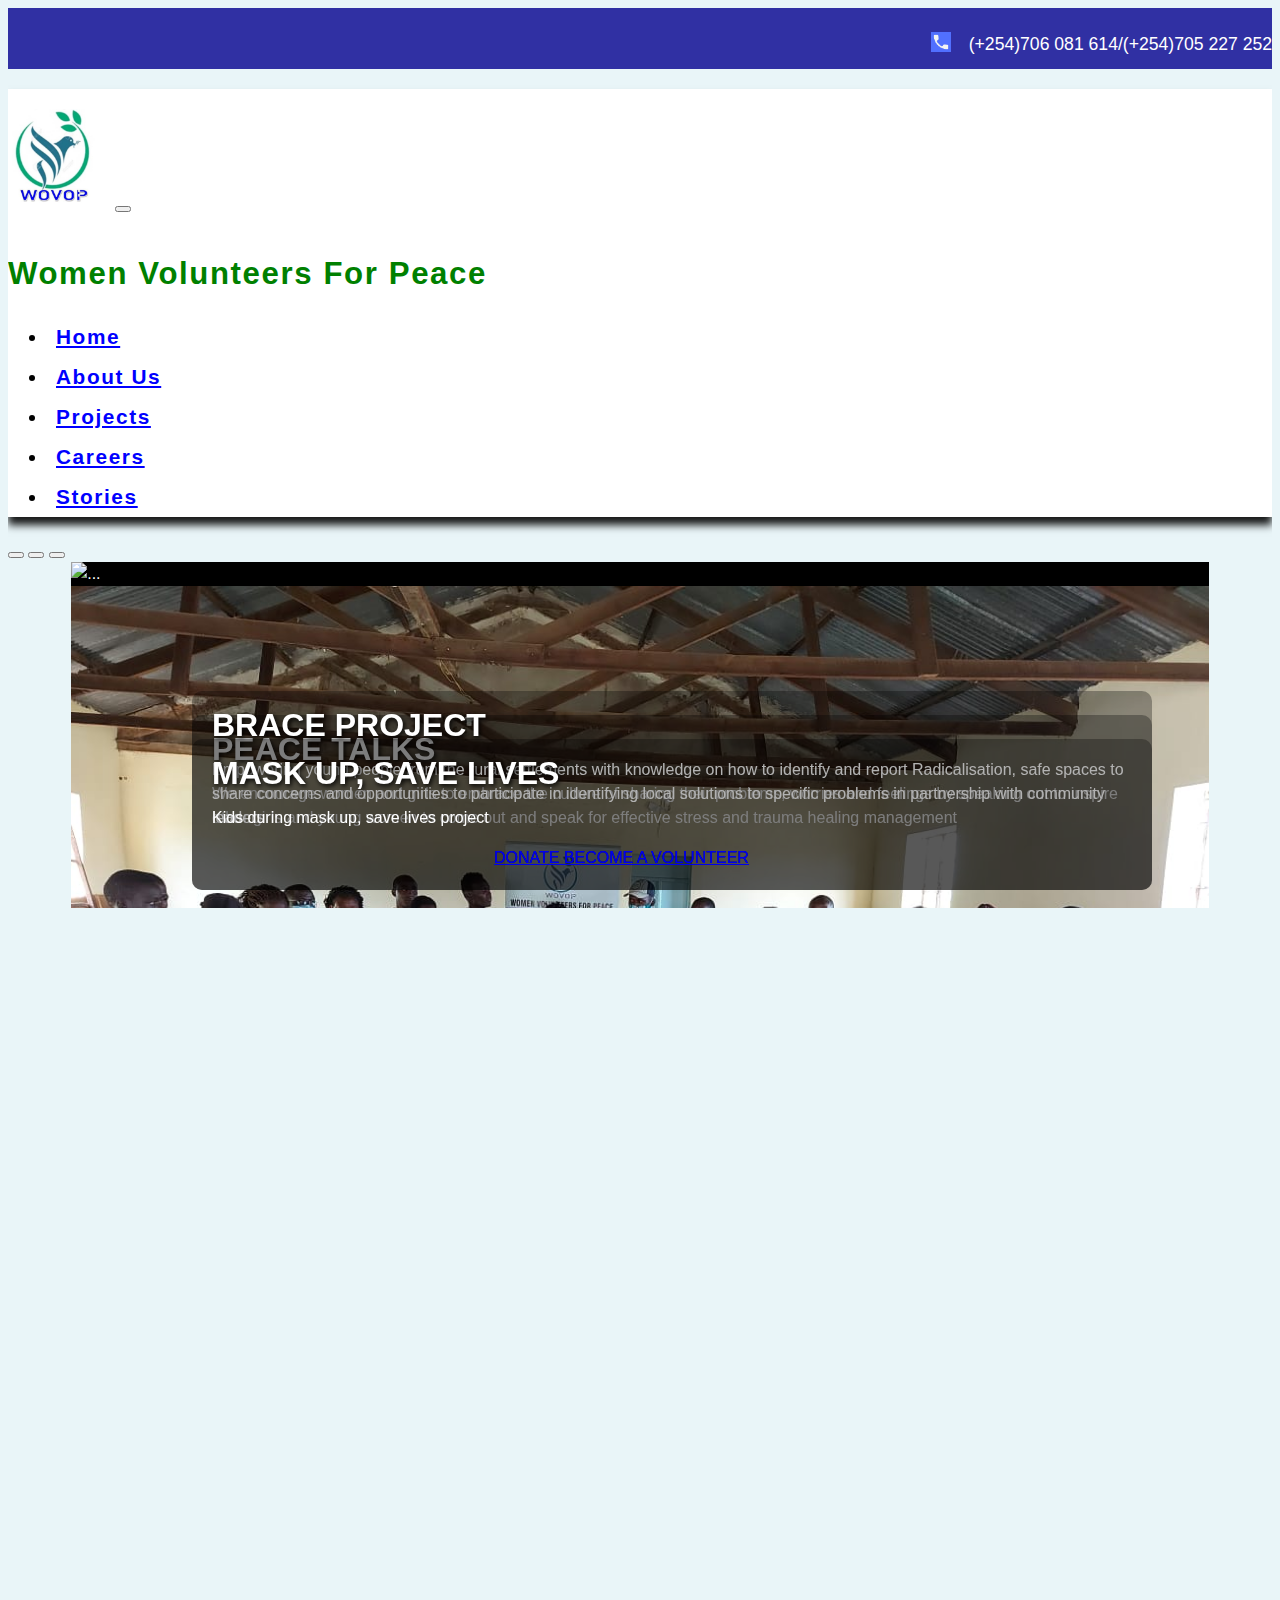
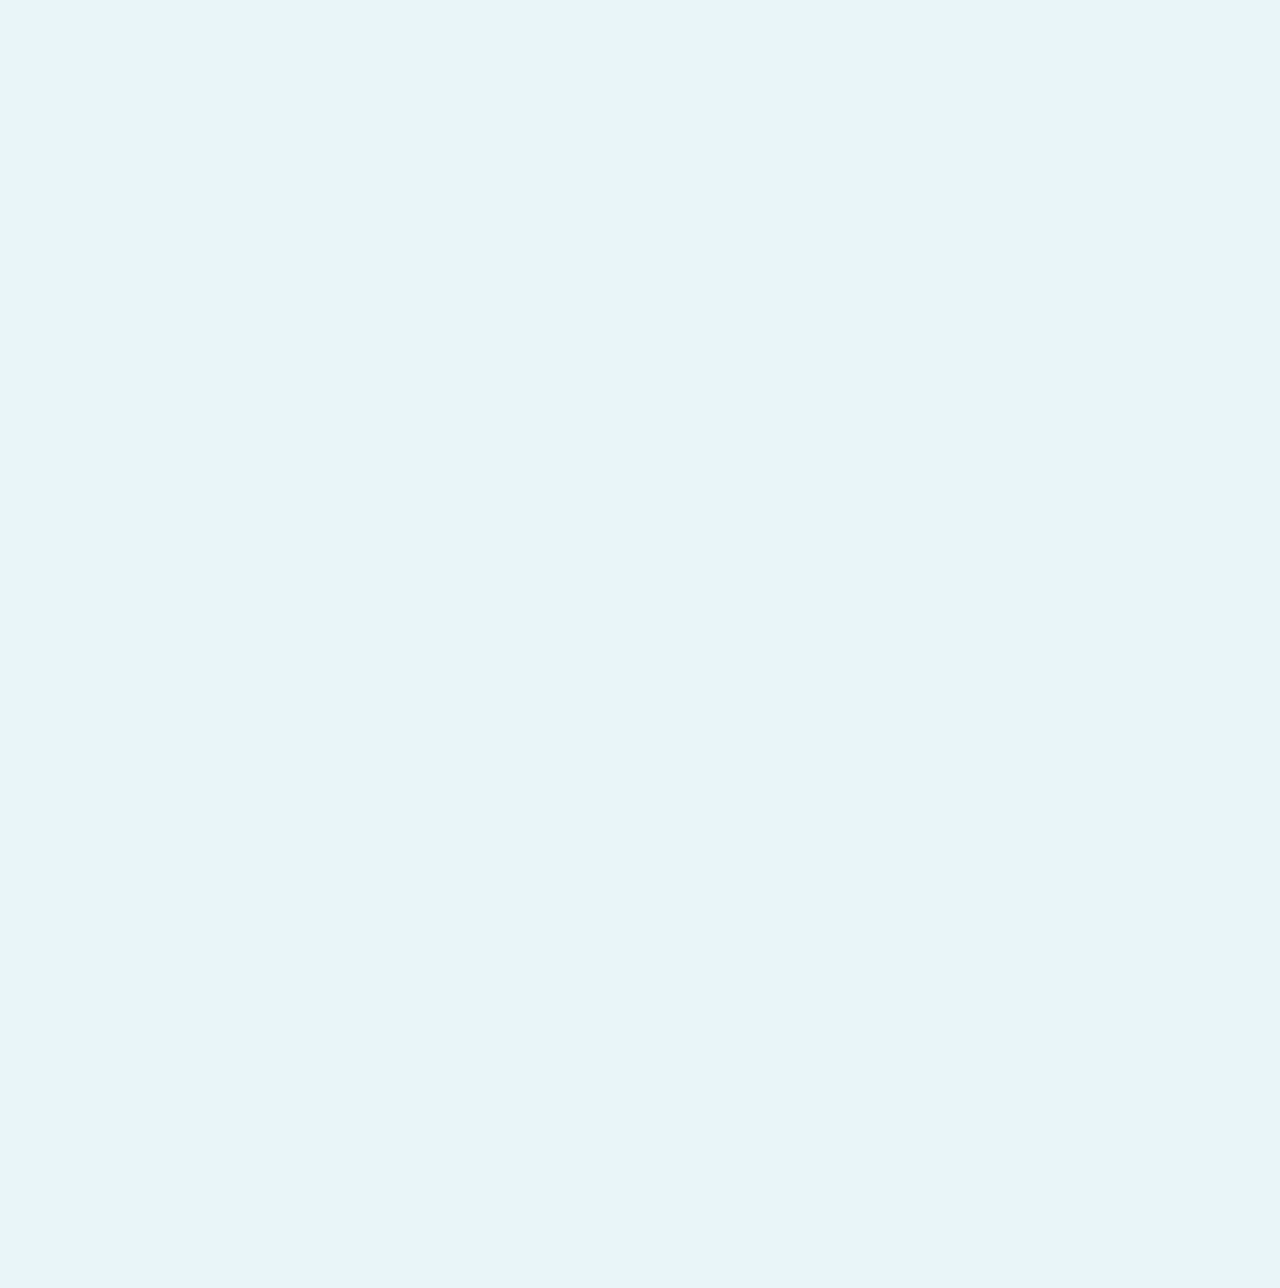
==== index.html @ 0437d533 "Sorted out invisible mobile toggle button" ====
<!doctype html>
<html lang="en">

<head>
    <!-- Required meta tags -->
    <meta charset="utf-8">
    <meta name="viewport" content="width=device-width, initial-scale=1">

    <!-- Bootstrap CSS -->
    <link href="https://cdn.jsdelivr.net/npm/bootstrap@5.0.0-beta2/dist/css/bootstrap.min.css" rel="stylesheet" integrity="sha384-BmbxuPwQa2lc/FVzBcNJ7UAyJxM6wuqIj61tLrc4wSX0szH/Ev+nYRRuWlolflfl" crossorigin="anonymous">
    <link rel="stylesheet" href="https://cdnjs.cloudflare.com/ajax/libs/font-awesome/4.7.0/css/font-awesome.min.css">

    <link rel="stylesheet" href="style.css">

    <title>Women Volunteers for Peace</title>
</head>

<body>
    <div class="top-bar fixed-top">
        <div class="container div-12 text-right">

            <img class="phone" src="images/phone.png" alt="">
            <p><a href="tel:+254706081614"> (+254)706 081 614/(+254)705 227 252</a></p>
        </div>
    </div>
    <section id="top"></section>
    <nav class="navbar bg-white navbar-light navbar-expand-lg sticky-top">
        <div class="container">
            <a href="index.html" class="navbar-brand"><img class="logo" src="images/logo.jpeg" alt="Wovop" title="Wovop Logo"></a>

            <button class="navbar-toggler" type="button" data-bs-toggle="collapse" data-bs-target="#navbarNav" aria-controls="navbarNav" aria-expanded="false" aria-label="Toggle navigation">
            <span class="navbar-toggler-icon"></span>
          </button>
            <p class="title">Women Volunteers For Peace</p>
            <div class="collapse navbar-collapse justify-content-end" id="navbarNav">
                <ul class="navbar-nav ml-auto">
                    <li class="nav-item">
                        <a class="nav-link" title="Home" data-tooltip aria-current="page" href="index.html">Home</a>
                    </li>
                    <li class="nav-item">
                        <a class="nav-link" title="About Us" data-tooltip aria-current="page" href="about.html">About Us</a>
                    </li>
                    <li class="nav-item">
                        <a class="nav-link" title="Projects" data-tooltip aria-current="page" href="projects.html">Projects</a>
                    </li>
                    <li class="nav-item">
                        <a class="nav-link" title="Careers" data-tooltip aria-current="page" href="careers.html">Careers</a>
                    </li>
                    <li class="nav-item">
                        <a class="nav-link" title="Stories" data-tooltip aria-current="page" href="stories.html">Stories</a>
                    </li>
                </ul>
            </div>
        </div>
    </nav>

    <!--Carousel slider-->

    <div id="carouselExampleControls" class="carousel slide" data-bs-ride="carousel" data-bs-interval="6000">

        <div class="carousel-indicators">
            <button type="button" data-bs-target="#carouselExampleIndicators" data-bs-slide-to="0" class="active" aria-current="true" aria-label="Slide 1"></button>
            <button type="button" data-bs-target="#carouselExampleIndicators" data-bs-slide-to="1" aria-label="Slide 2"></button>
            <button type="button" data-bs-target="#carouselExampleIndicators" data-bs-slide-to="2" aria-label="Slide 2"></button>
        </div>

        <div class="container-fluid">
            <div class="carousel-inner">
                <div class="carousel-item active">
                    <img src="images/others/img3.JPG" class="d-block w-100" alt="...">
                    <div class="inner-container ">
                        <h1>Peace Talks</h1>
                        <p>We encourage women and girls to embrace the culture of sharing their problems, worries and feelings by speaking out to inspire other girls and young women to come out and speak for effective stress and trauma healing management</p>
                        <a style="margin-left: 30%; !important" href="# " class="btn btn-lg btn-primary ">DONATE </a>
                        <a href="careers.html" class="btn btn-lg btn-primary">BECOME A VOLUNTEER</a>
                    </div>
                </div>
                <div class="carousel-item">
                    <img src="images/peace/awasipeace.jpeg" class="d-block w-100" alt="...">
                    <div class="inner-container ">
                        <h1>Brace Project</h1>
                        <p>Empowering young people from the rural settlements with knowledge on how to identify and report Radicalisation, safe spaces to share concerns and opportunities to participate in identifying local solutions to specific problems
                            in partnership with community leaders</p>

                        <a style="margin-left: 30%; !important" href="# " class="btn btn-lg btn-primary">DONATE </a>
                        <a href="careers.html" class="btn btn-lg btn-primary">BECOME A VOLUNTEER</a>

                    </div>
                </div>
                <div class="carousel-item">
                    <img src="images/peace/girltalkpads.jpeg" class="d-block w-100" alt="...">
                    <div class="inner-container">
                        <h1>Mask Up, Save Lives</h1>
                        <p>Kids during mask up, save lives project</p>
                        <a style="margin-left: 30%; !important" href="#" class="btn btn-lg btn-primary">DONATE </a>
                        <a href="careers.html" class="btn btn-lg btn-primary">BECOME A VOLUNTEER</a>
                    </div>
                </div>
            </div>
            <button class="carousel-control-prev" type="button" data-bs-target="#carouselExampleControls" data-bs-slide="prev">
                <span class="carousel-control-prev-icon" aria-hidden="true"></span>
                <span class="visually-hidden">Previous</span>
            </button>
            <button class="carousel-control-next" type="button" data-bs-target="#carouselExampleControls" data-bs-slide="next">
                <span class="carousel-control-next-icon" aria-hidden="true"></span>
                <span class="visually-hidden">Next</span>
            </button>
        </div>
    </div>

    <div class="parallax">
        <section id="about">

            <div class="container">


                <div class="container-fluid padding">
                    <div class="row padding">


                        <!-- <div class="col-md-3">
                            <div class="card">
                                <img src="images/office images/office2.jpeg" alt="" class="img-card-top">
                                <div class="card-body">
                                    <h4 class="card-title">Title</h4>
                                    <div class="p card-text">Text</div>
                                    <a href="#" class="a btn btn-outline-secondary">See More</a>
                                </div>
                            </div>
                        </div>

                        <div class="col-md-3">
                            <div class="card">
                                <img src="images/group/ladies.jpeg" alt="" class="img-card-top">
                                <div class="card-body">
                                    <h4 class="card-title">Title</h4>
                                    <div class="p card-text">Text</div>
                                    <a href="#" class="a btn btn-outline-secondary">See More</a>
                                </div>
                            </div>
                        </div>


                        <div class="col-md-3">
                            <div class="card">
                                <img src="images/group/reco.jpeg" alt="" class="img-card-top">
                                <div class="card-body">
                                    <h4 class="card-title">Title</h4>
                                    <div class="p card-text">Text</div>
                                    <a href="#" class="a btn btn-outline-secondary">See More</a>
                                </div>
                            </div>
                        </div>

                        <div class="col-md-3">
                            <div class="card">
                                <img src="images/group/art.jpeg" alt="" class="img-card-top">
                                <div class="card-body">
                                    <h4 class="card-title">Title</h4>
                                    <div class="p card-text">Text</div>
                                    <a href="#" class="a btn btn-outline-secondary">See More</a>
                                </div>
                            </div>
                        </div>
                    </div>
                </div> 

                        <div class="back-top">
                            <a class="back-top" href="#top">Back to the Top</a>
                        </div>

 -->
                    </div>
        </section>
        </div>




        <section id="contact">
            <div class="row padding">
                <div class="col-lg-5" id="cogo">

                </div>

                <div class="col-lg-4">
                    <a href="index.html"><img class="logo" id="logoc" src="images/logo.jpeg" alt="Wovop" title="Wovop Logo"></a>

                    <h2>Contact Us:</h2>
                    <p>Gulf Hub,Mlimani –Kisumu city</p>
                    <p>P.O BOX 4702-40103 Kisumu, Kenya</p>
                    <p>Cell: (+254)706 081 614/ (+254)705 227 252</p>
                    <a class="mail" href="infor@wovop.org" target="blank">Email: infor@wovop.org</a><br><br>

                    <a href="https://twitter.com/WOVOP_org" class="fa fa-twitter" target="blank" class="fa fa-twitter"></a>
                    <a href="https://www.facebook.com/WV4PN" class="fa fa-facebook" target="blank"></a>
                    <a href="https://www.instagram.com/womenvolunteers4peace/" class="fa fa-instagram" target="blank"></a>

                </div>

                <div class="col-4" id="cifor">


                </div>
            </div>

        </section>

        </div>
        <footer class="col-12">
            <p><small>&copy Developed by <a href="https://kennyodhiambo.github.io/portfolio/" target="blank">Kedil Systems</a></small></p>
        </footer>



</body>

<!-- Optional JavaScript; choose one of the two! -->

<!-- Option 1: Bootstrap Bundle with Popper -->
<script src="https://cdn.jsdelivr.net/npm/bootstrap@5.0.0-beta2/dist/js/bootstrap.bundle.min.js" integrity="sha384-b5kHyXgcpbZJO/tY9Ul7kGkf1S0CWuKcCD38l8YkeH8z8QjE0GmW1gYU5S9FOnJ0" crossorigin="anonymous"></script>

<!-- Option 2: Separate Popper and Bootstrap JS -->
<!--
    <script src="https://cdn.jsdelivr.net/npm/@popperjs/core@2.6.0/dist/umd/popper.min.js" integrity="sha384-KsvD1yqQ1/1+IA7gi3P0tyJcT3vR+NdBTt13hSJ2lnve8agRGXTTyNaBYmCR/Nwi" crossorigin="anonymous"></script>
    <script src="https://cdn.jsdelivr.net/npm/bootstrap@5.0.0-beta2/dist/js/bootstrap.min.js" integrity="sha384-nsg8ua9HAw1y0W1btsyWgBklPnCUAFLuTMS2G72MMONqmOymq585AcH49TLBQObG" crossorigin="anonymous"></script>
    -->
<script src="script.js"></script>

</html>
---- style.css ----
html,
body {
    height: 100%;
    font-size: 1rem;
    font-family: Open Sans, sans-serif;
    font-weight: 300;
    line-height: 24px;
    overflow-x: hidden;
    background-color: #e9f5f8;
}


/*.parallax {
    background-image: url(images/covid/cov1.jpeg);
    height: 100%;
    background-attachment: fixed;
    background-position: center;
    background-repeat: no-repeat;
    background-size: cover;
} */

#about {
    background-color: #e9f5f8;
    opacity: 80%;
}

.top-bar {
    background: rgb(48, 48, 163);
    height: 2.8rem;
    padding: .5rem 0;
    text-align: right;
}

.top-bar a {
    color: white;
    text-decoration: none;
    font-size: 1.1rem;
}

.top-bar img {
    display: flex;
    height: 20px;
    width: 20px;
    margin-left: 73%;
    float: left;
    top: 3px;
}

.navbar {
    font-size: 1.3rem;
    font-weight: 600;
    letter-spacing: .1rem;
    margin-top: 20px;
    box-shadow: 0 .5rem .5rem rgba(0, 0, 0, 0.9);
    margin-right: 0%;
    z-index: 1;
    background-color: white;
}

.navbar-nav {
    margin-top: 30px;
    background-color: white;
}

.nav-item {
    padding: .5rem;
}

.nav-link {
    color: blue !important;
}

.nav-link.active,
.nav-link:hover {
    color: green !important;
}

p.title {
    color: green;
    margin-top: 3rem;
    font-size: 1.5em;
    background-color: white;
}

.logo {
    height: 100px;
    width: 100px;
    margin-top: 20px;
}


/*gradient {
    background: rgb(2, 0, 36);
    background: linear-gradient(90deg, rgba(2, 0, 36, 1) 0%, rgba(9, 60, 121, 1) 35%, rgba(0, 212, 255, 1) 100%);*/

.carousel-inner img {
    width: 100%;
    height: 100%;
    margin-top: 0%;
}

.carousel-item {
    height: 40%;
    width: 90%;
    background: #000000;
    color: white;
    margin-left: 5%;
    margin-right: 5%;
    /* position: relative; */
}

.inner-container {
    position: absolute;
    bottom: 0;
    left: 15%;
    right: 10%;
    padding-bottom: 20px;
    padding-left: 20px;
    background: rgba(0, 0, 0, 0.3);
    margin-bottom: 10px;
    border-radius: 10px;
    text-transform: uppercase;
}

.inner-container h1 {
    text-shadow: .1rem .1rem .3rem rgba(0, 0, 0, 1);
}

.inner-container p {
    text-transform: none;
}

.overlay-image {
    position: absolute;
    bottom: 0;
    left: 0;
    right: 0;
    top: 0;
    background-position: center;
    background-size: cover;
    opacity: 0.9;
}

.btn {
    background-color: transparent;
}

.fixed {
    background-image: url(images/sissy/sissy.jpeg);
    position: fixed;
}

.fixed-background {
    padding: 10rem 0;
}

.about-text {
    padding-left: 15%;
    padding-right: 15%;
}

.jumbotron {
    background-color: lightblue;
    color: white;
}

.vidcont {
    position: relative;
    overflow: hidden;
    width: 100%;
    padding-top: 56.25%;
    /*16:9 aspect ratio*/
}

.video-fluid {
    position: relati;
}

.clip-caption {
    position: absolue;
}


/*.item {
    position: absolute;
    bottom: 0;
    left: 0;
    right: 0;
    padding-bottom: 50px;
}


.carousel-item {
    height: 100vh;
    min-height: 350px;
    background: no-repeat center center scroll;
    -webkit-background-size: cover;
    -moz-background-size: cover;
    -o-background-size: cover;
    background-size: cover;
}*/

.cont {
    width: 60% !important;
    position: relative;
    left: 20%;
}

#contact {
    font-weight: bold;
    margin-left: 30px;
    padding: 10px;
    background-color: darkgreen;
    color: white;
    margin-right: 30px;
    margin-top: 70px;
}

#clogo {}

#logoc {
    height: auto;
    width: 10%;
    border-radius: 10%;
    margin-top: 0%;
    margin-left: 2%;
}

footer {
    text-align: center;
    background: white;
    color: blue;
    height: 30px;
    font-size: 15px;
    font-weight: bold;
}


/*Social Media Icons*/


/* Style all font awesome icons */

.fa {
    padding: 12px;
    font-size: 30px;
    width: 50px;
    height: 50px;
    text-align: center;
    text-decoration: none;
    border-radius: 50%;
}


/* Add a hover effect if you want */

.fa:hover {
    opacity: 0.7;
}


/* Set a specific color for each brand */


/* Facebook */

.fa-facebook {
    background: #3B5998;
    color: white;
}


/* Twitter */

.fa-twitter {
    background: #55ACEE;
    color: white;
}

.fa-instagram {
    background: #e04949;
    color: white;
}
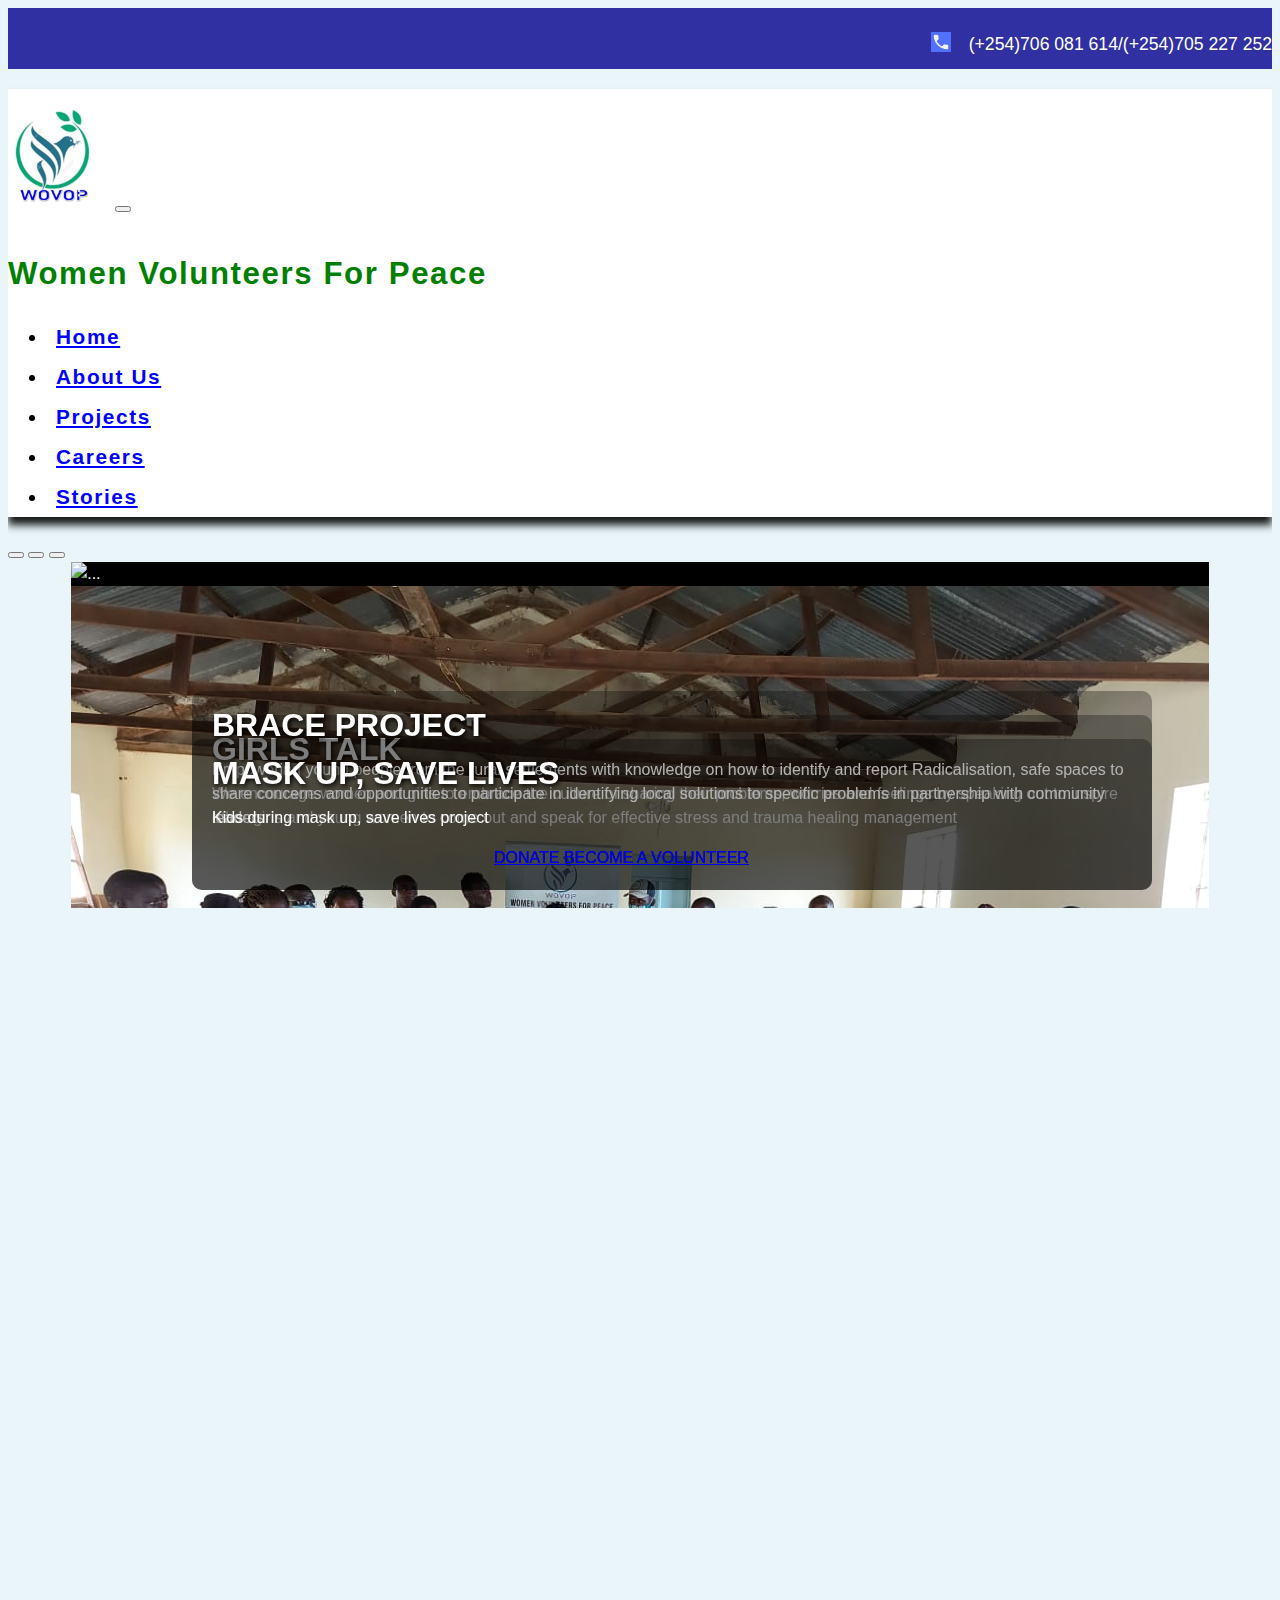
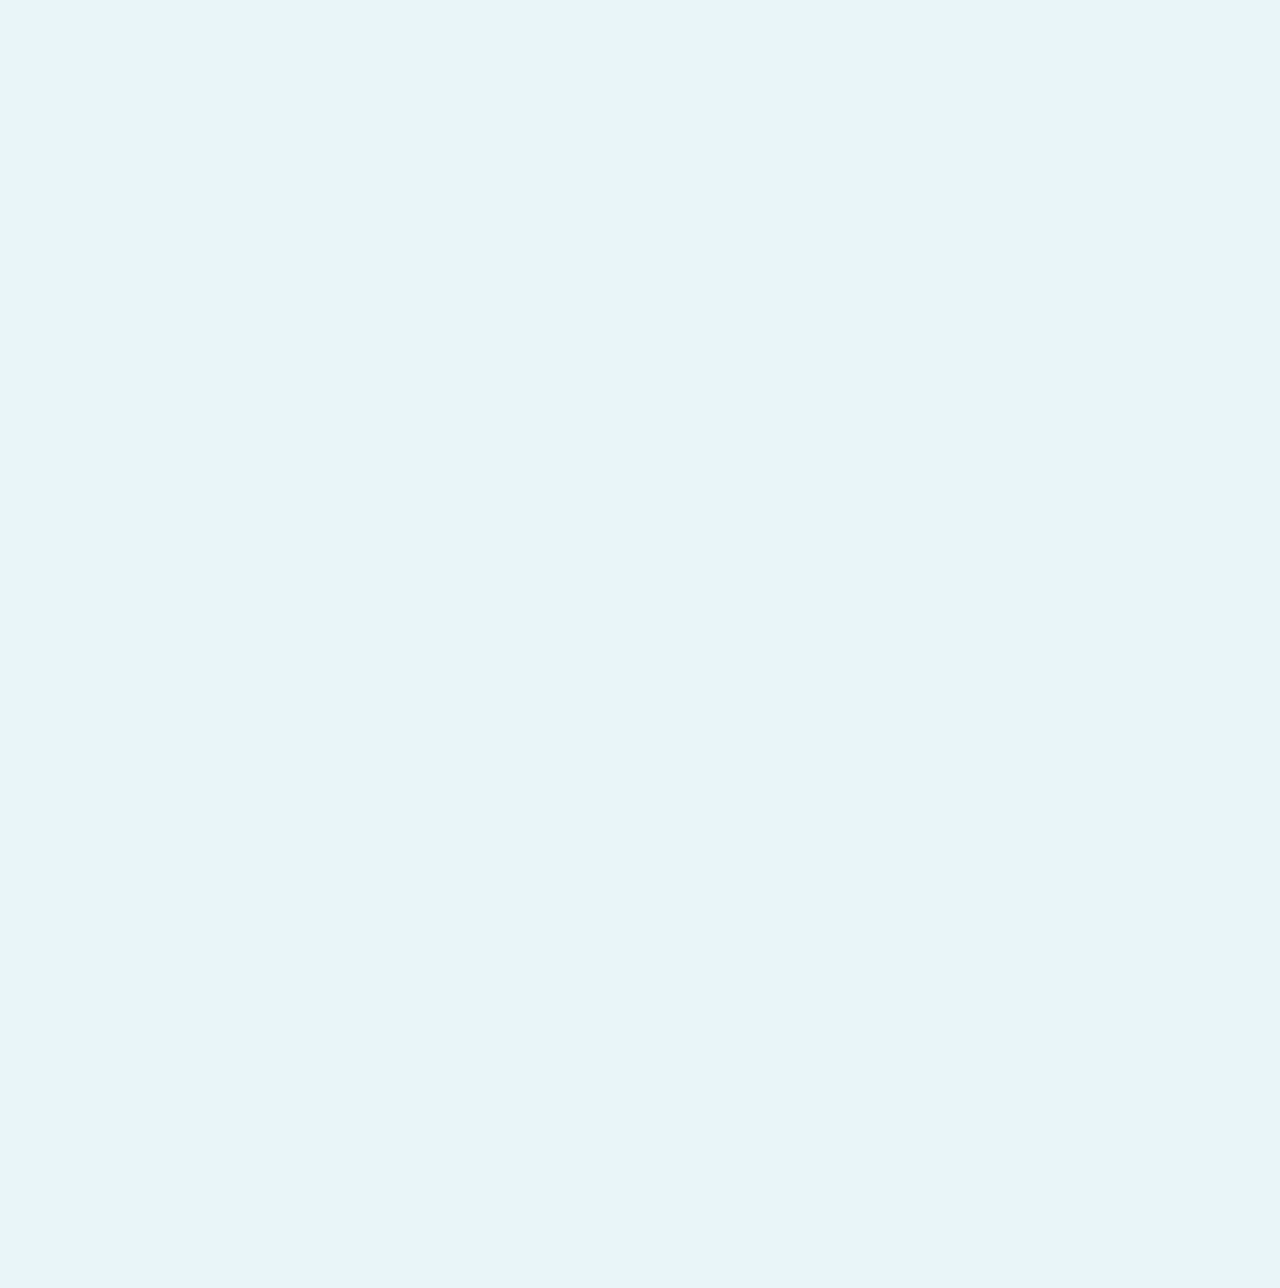
==== commit 6f894463: "Girls talk from Peace talks" ====
--- a/index.html
+++ b/index.html
@@ -69,7 +69,7 @@
                 <div class="carousel-item active">
                     <img src="images/others/img3.JPG" class="d-block w-100" alt="...">
                     <div class="inner-container ">
-                        <h1>Peace Talks</h1>
+                        <h1>Girls Talk</h1>
                         <p>We encourage women and girls to embrace the culture of sharing their problems, worries and feelings by speaking out to inspire other girls and young women to come out and speak for effective stress and trauma healing management</p>
                         <a style="margin-left: 30%; !important" href="# " class="btn btn-lg btn-primary ">DONATE </a>
                         <a href="careers.html" class="btn btn-lg btn-primary">BECOME A VOLUNTEER</a>
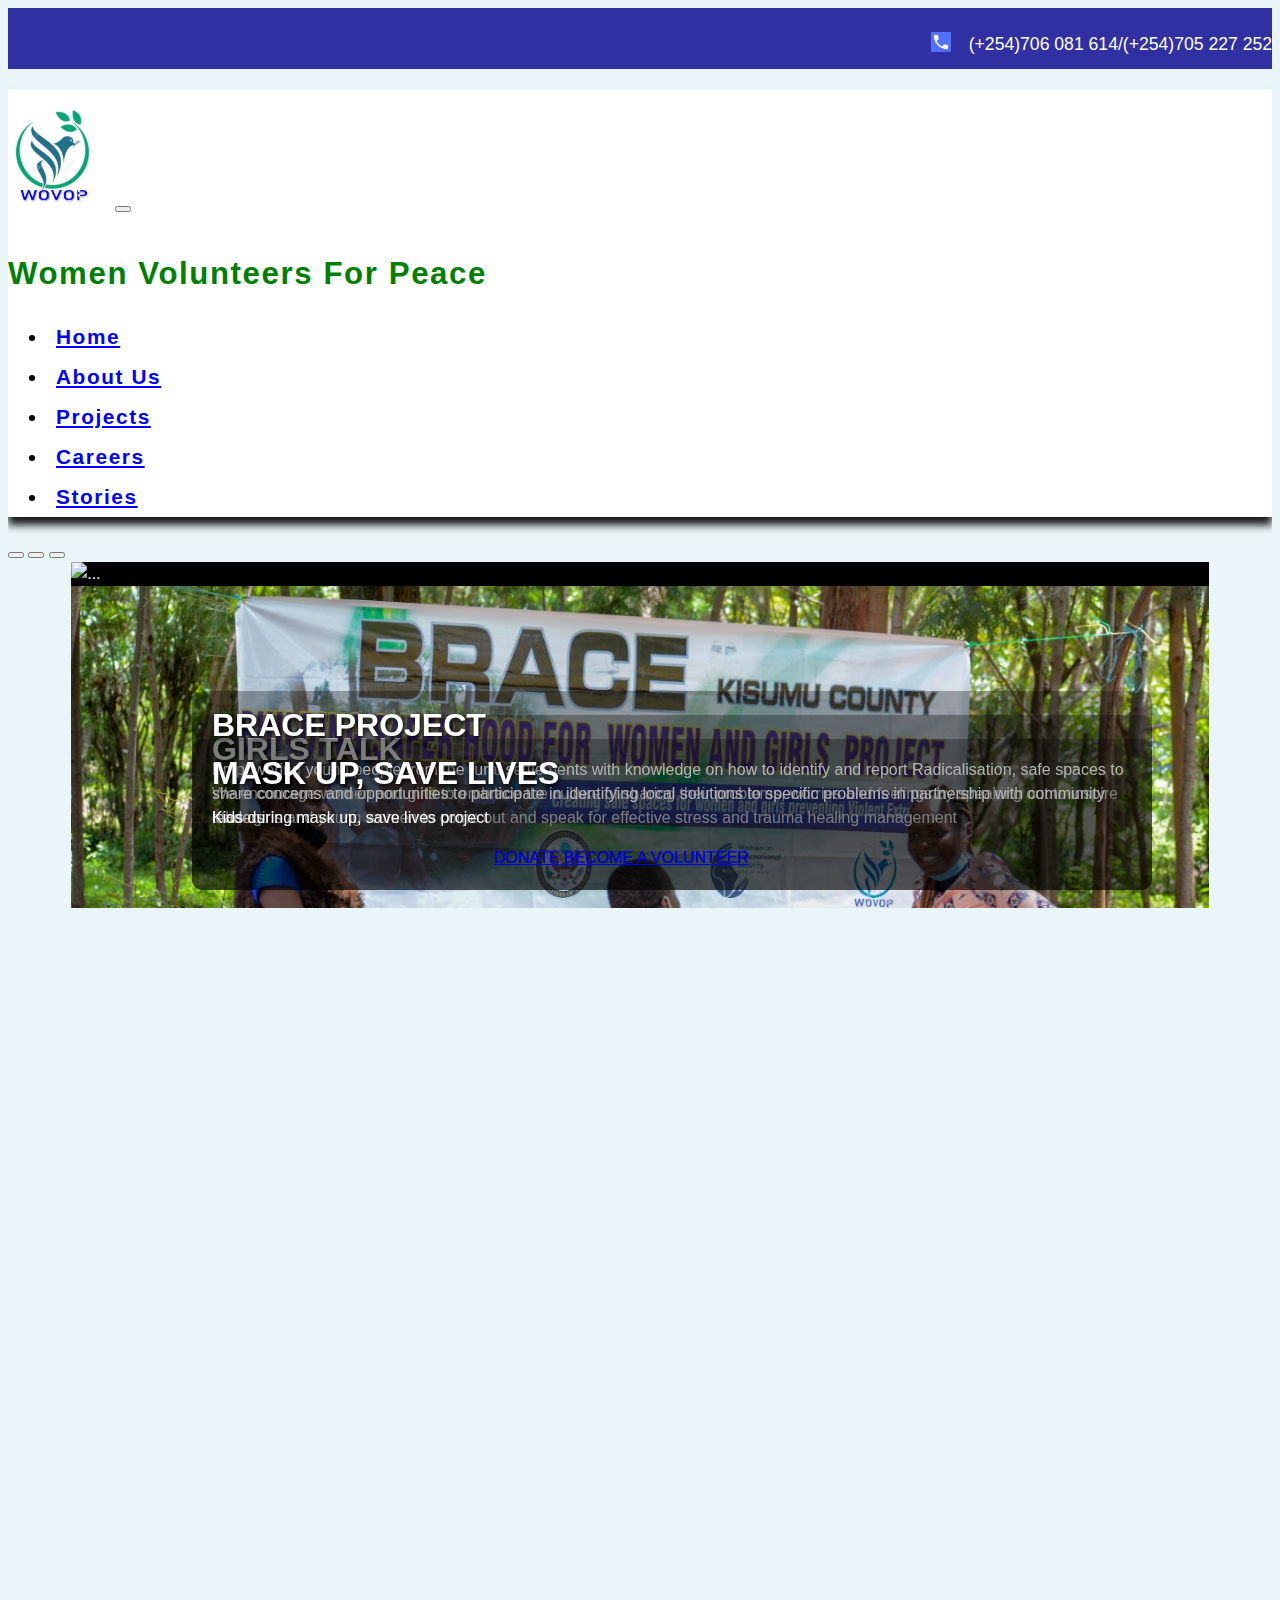
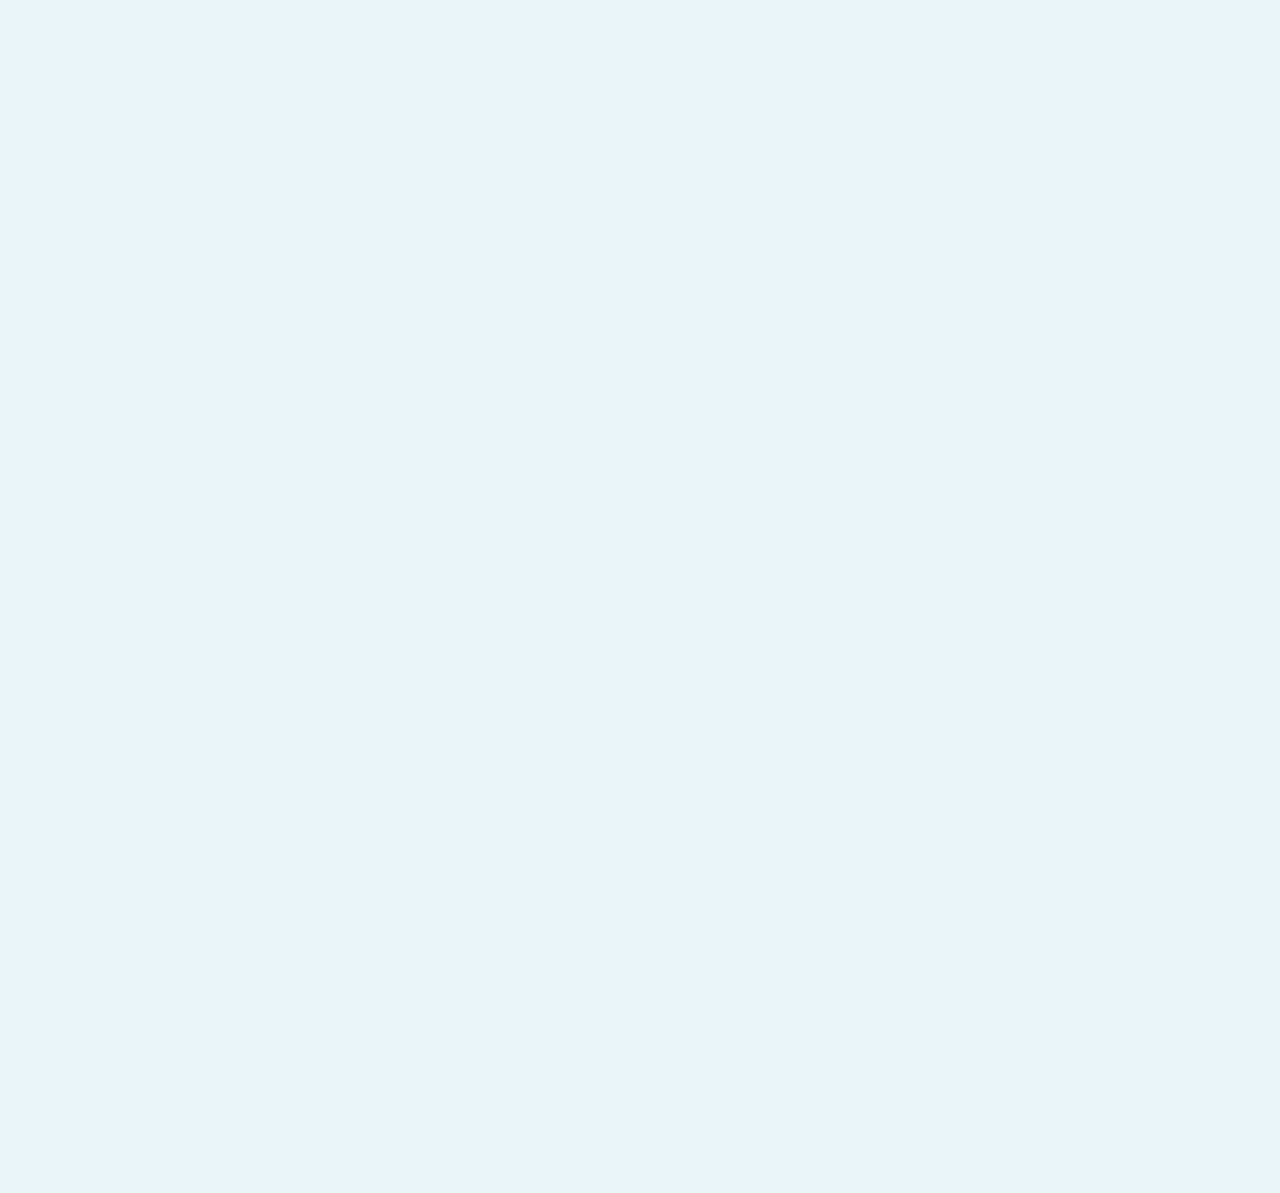
==== commit a624a412: "Changed brace photo" ====
--- a/index.html
+++ b/index.html
@@ -76,7 +76,7 @@
                     </div>
                 </div>
                 <div class="carousel-item">
-                    <img src="images/peace/awasipeace.jpeg" class="d-block w-100" alt="...">
+                    <img src="images/newphotos/brace.jpeg" class="d-block w-100" alt="...">
                     <div class="inner-container ">
                         <h1>Brace Project</h1>
                         <p>Empowering young people from the rural settlements with knowledge on how to identify and report Radicalisation, safe spaces to share concerns and opportunities to participate in identifying local solutions to specific problems
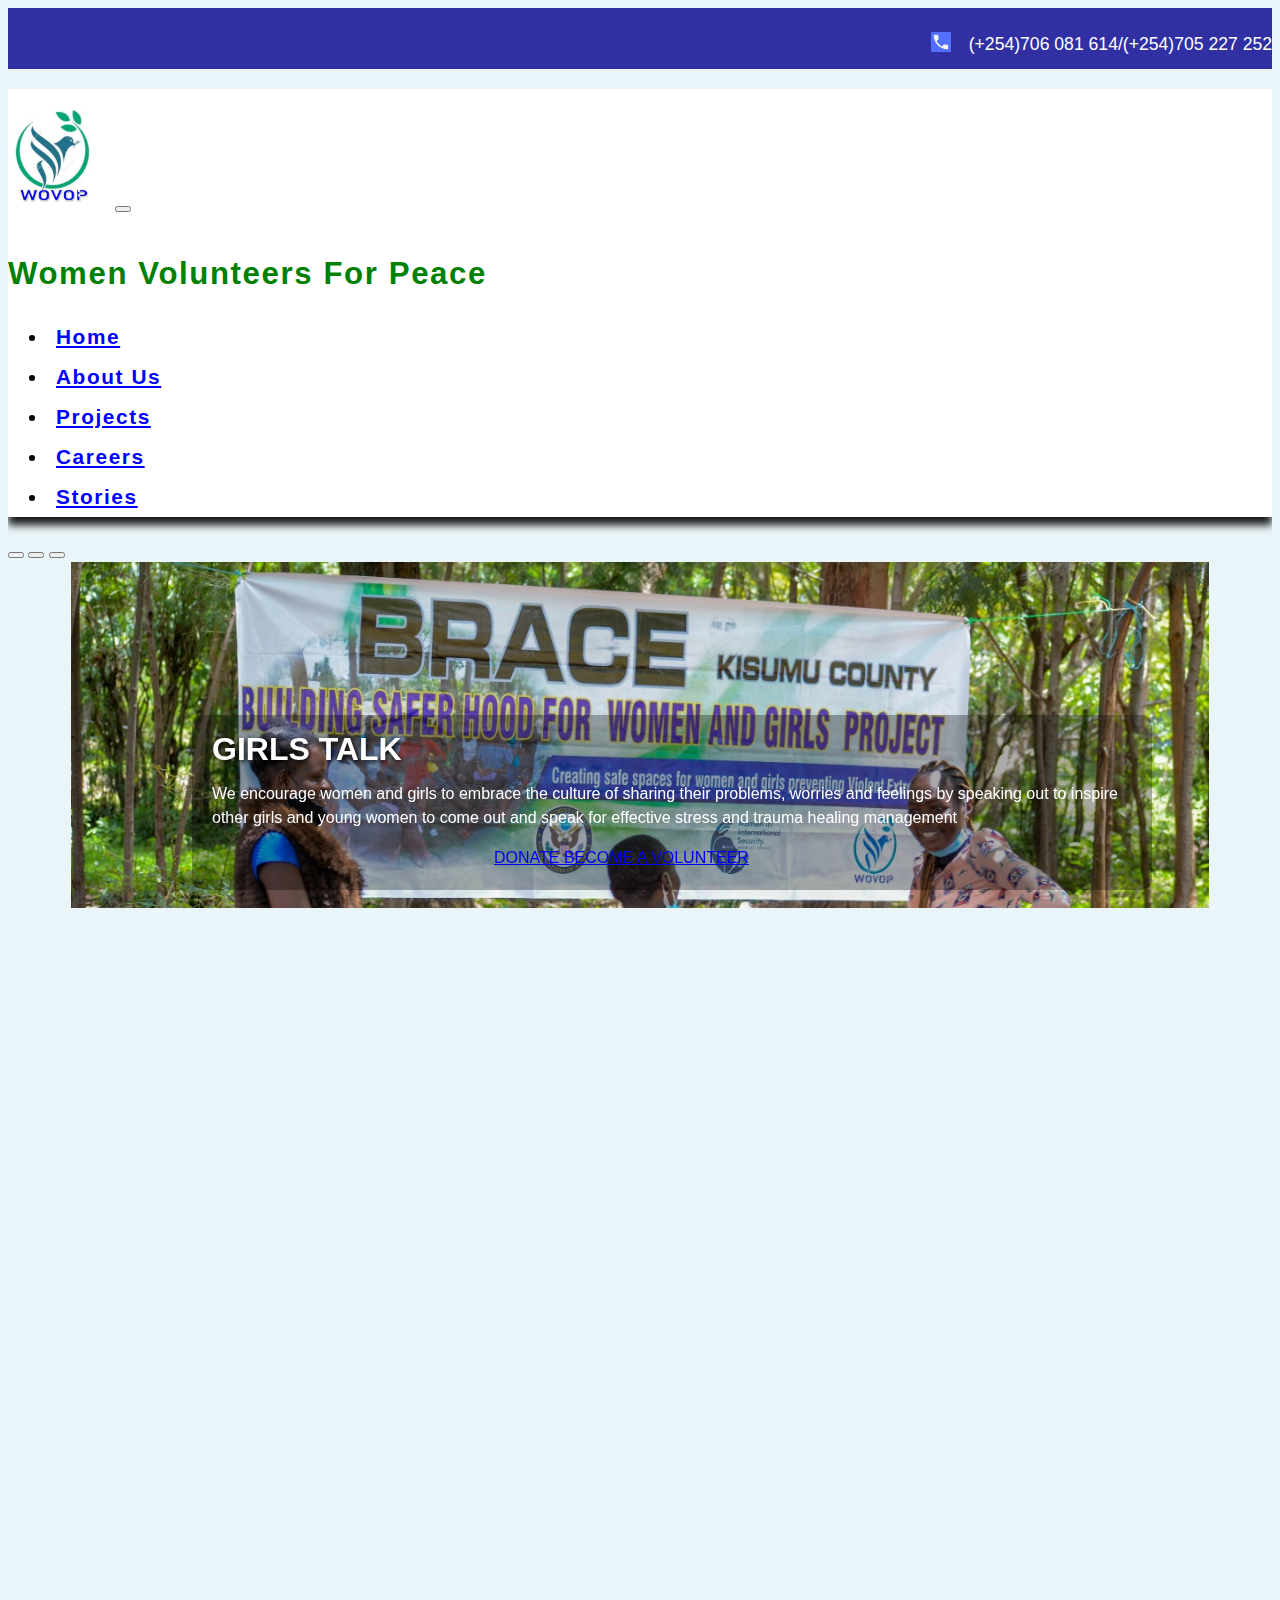
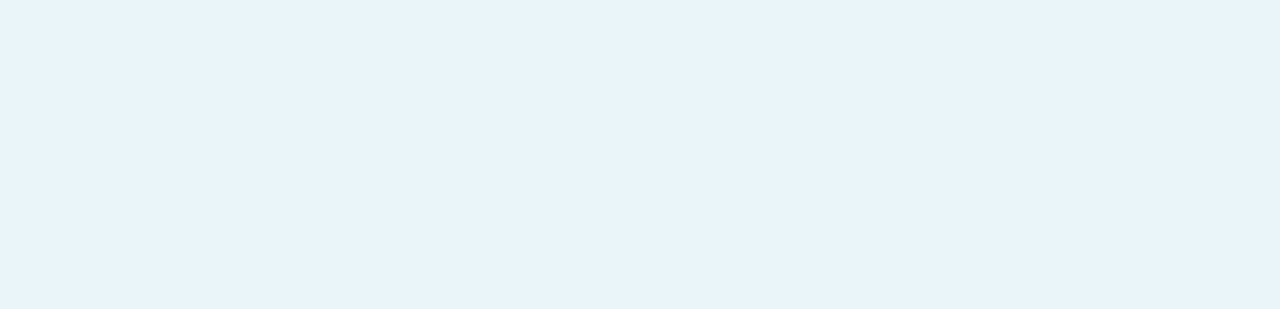
==== commit 81bd6145: "commented other carousel items off" ====
--- a/index.html
+++ b/index.html
@@ -67,7 +67,8 @@
         <div class="container-fluid">
             <div class="carousel-inner">
                 <div class="carousel-item active">
-                    <img src="images/others/img3.JPG" class="d-block w-100" alt="...">
+                    <!-- <img src="images/others/img3.JPG" class="d-block w-100" alt="..."> -->
+                    <img src="images/newphotos/brace.jpeg" class="d-block w-100" alt="...">
                     <div class="inner-container ">
                         <h1>Girls Talk</h1>
                         <p>We encourage women and girls to embrace the culture of sharing their problems, worries and feelings by speaking out to inspire other girls and young women to come out and speak for effective stress and trauma healing management</p>
@@ -75,7 +76,7 @@
                         <a href="careers.html" class="btn btn-lg btn-primary">BECOME A VOLUNTEER</a>
                     </div>
                 </div>
-                <div class="carousel-item">
+                <!--<div class="carousel-item">
                     <img src="images/newphotos/brace.jpeg" class="d-block w-100" alt="...">
                     <div class="inner-container ">
                         <h1>Brace Project</h1>
@@ -95,7 +96,7 @@
                         <a style="margin-left: 30%; !important" href="#" class="btn btn-lg btn-primary">DONATE </a>
                         <a href="careers.html" class="btn btn-lg btn-primary">BECOME A VOLUNTEER</a>
                     </div>
-                </div>
+                </div> -->
             </div>
             <button class="carousel-control-prev" type="button" data-bs-target="#carouselExampleControls" data-bs-slide="prev">
                 <span class="carousel-control-prev-icon" aria-hidden="true"></span>
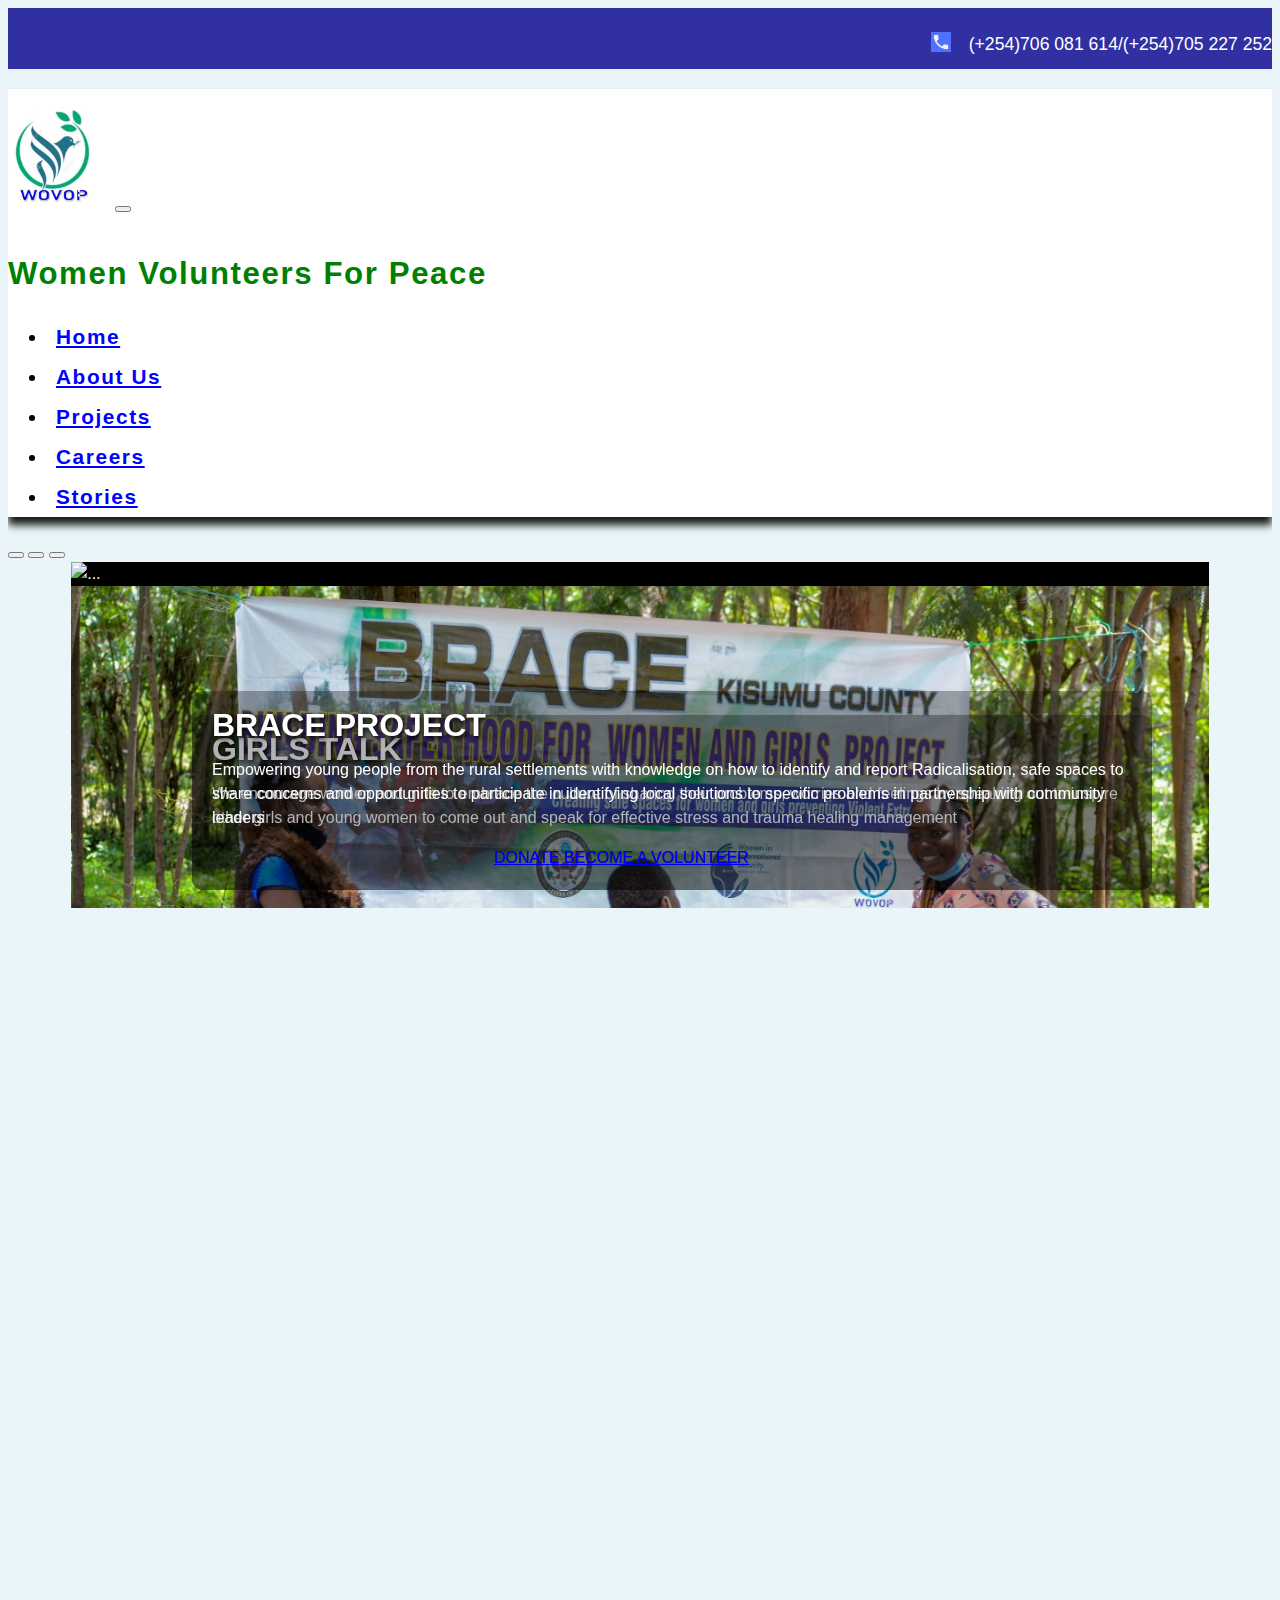
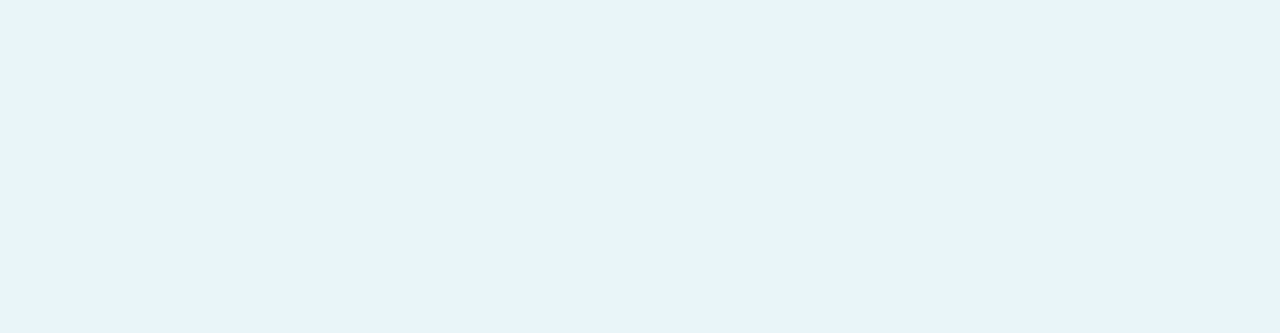
==== commit 08ff7efa: "final" ====
--- a/index.html
+++ b/index.html
@@ -67,8 +67,7 @@
         <div class="container-fluid">
             <div class="carousel-inner">
                 <div class="carousel-item active">
-                    <!-- <img src="images/others/img3.JPG" class="d-block w-100" alt="..."> -->
-                    <img src="images/newphotos/brace.jpeg" class="d-block w-100" alt="...">
+                    <img src="images/others/img3.JPG" class="d-block w-100" alt="...">
                     <div class="inner-container ">
                         <h1>Girls Talk</h1>
                         <p>We encourage women and girls to embrace the culture of sharing their problems, worries and feelings by speaking out to inspire other girls and young women to come out and speak for effective stress and trauma healing management</p>
@@ -76,7 +75,7 @@
                         <a href="careers.html" class="btn btn-lg btn-primary">BECOME A VOLUNTEER</a>
                     </div>
                 </div>
-                <!--<div class="carousel-item">
+                <div class="carousel-item">
                     <img src="images/newphotos/brace.jpeg" class="d-block w-100" alt="...">
                     <div class="inner-container ">
                         <h1>Brace Project</h1>
@@ -88,7 +87,7 @@
 
                     </div>
                 </div>
-                <div class="carousel-item">
+                <!--<div class="carousel-item">
                     <img src="images/peace/girltalkpads.jpeg" class="d-block w-100" alt="...">
                     <div class="inner-container">
                         <h1>Mask Up, Save Lives</h1>
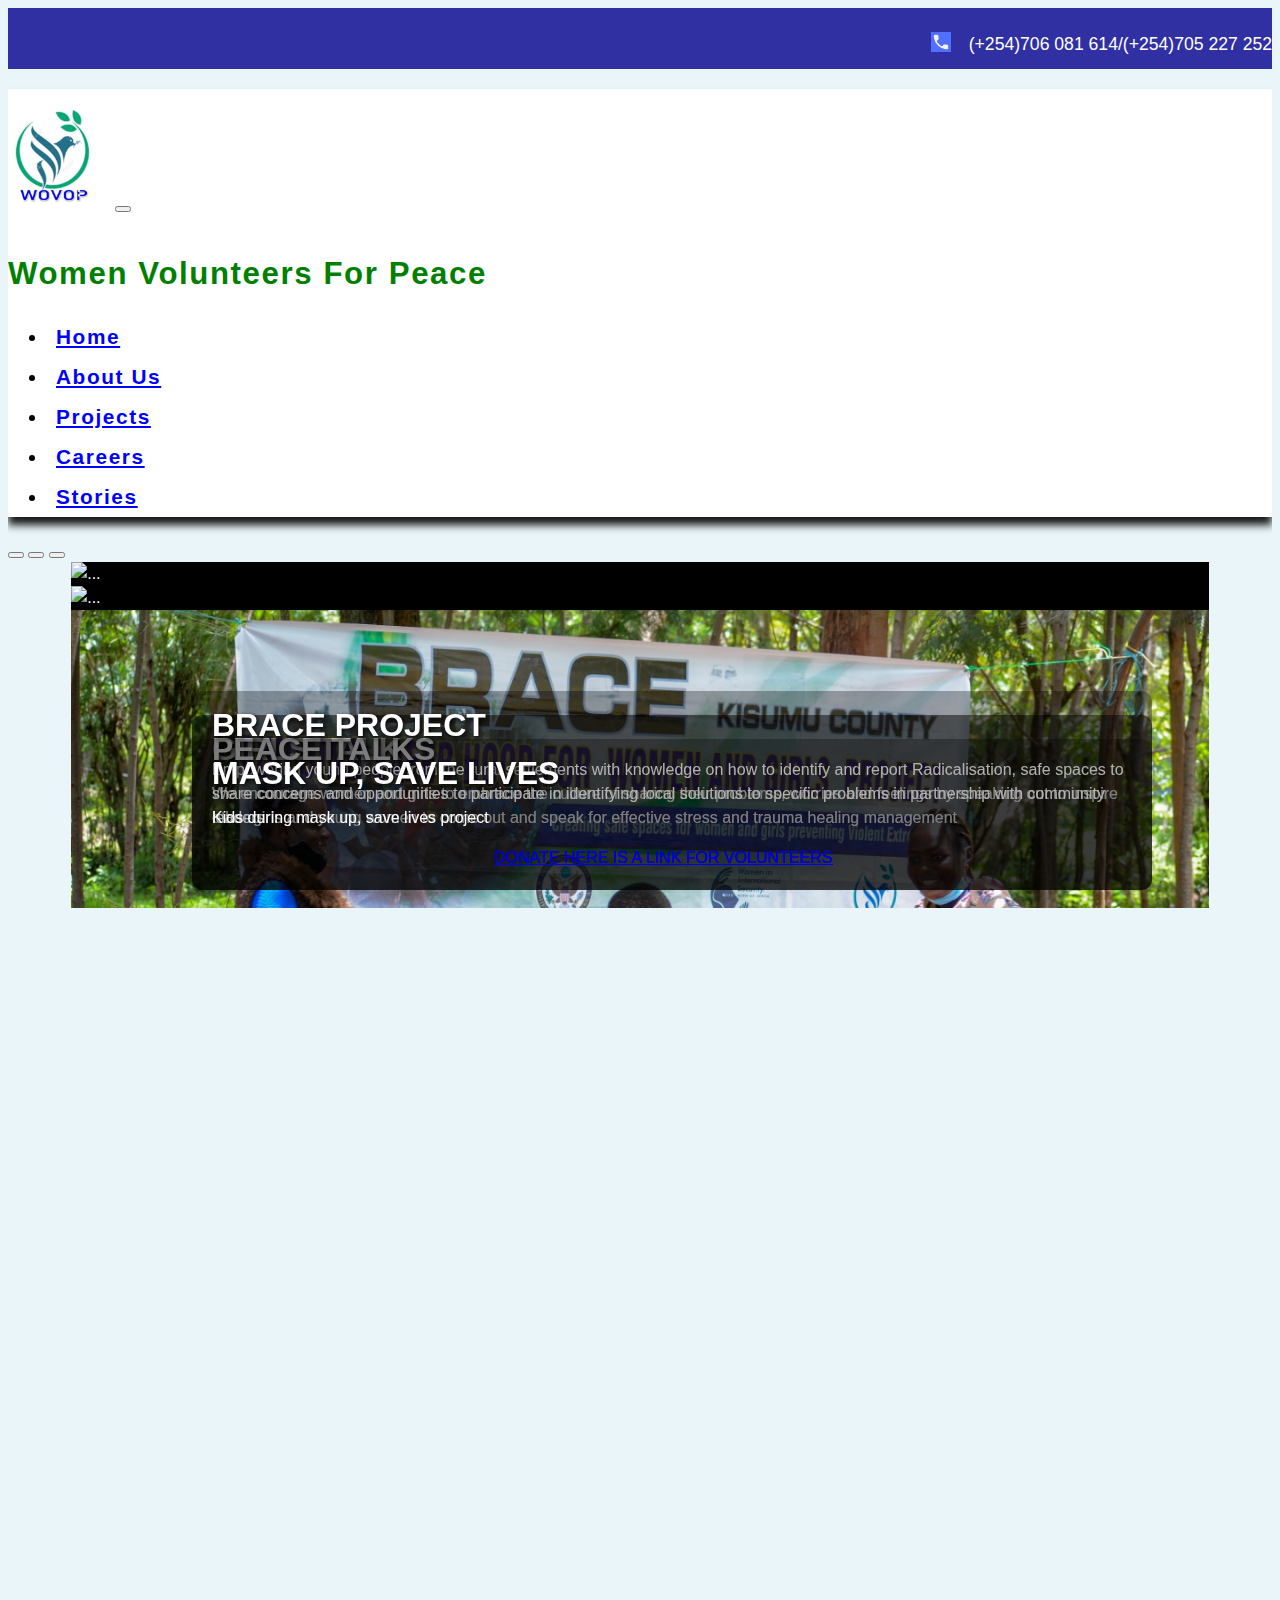
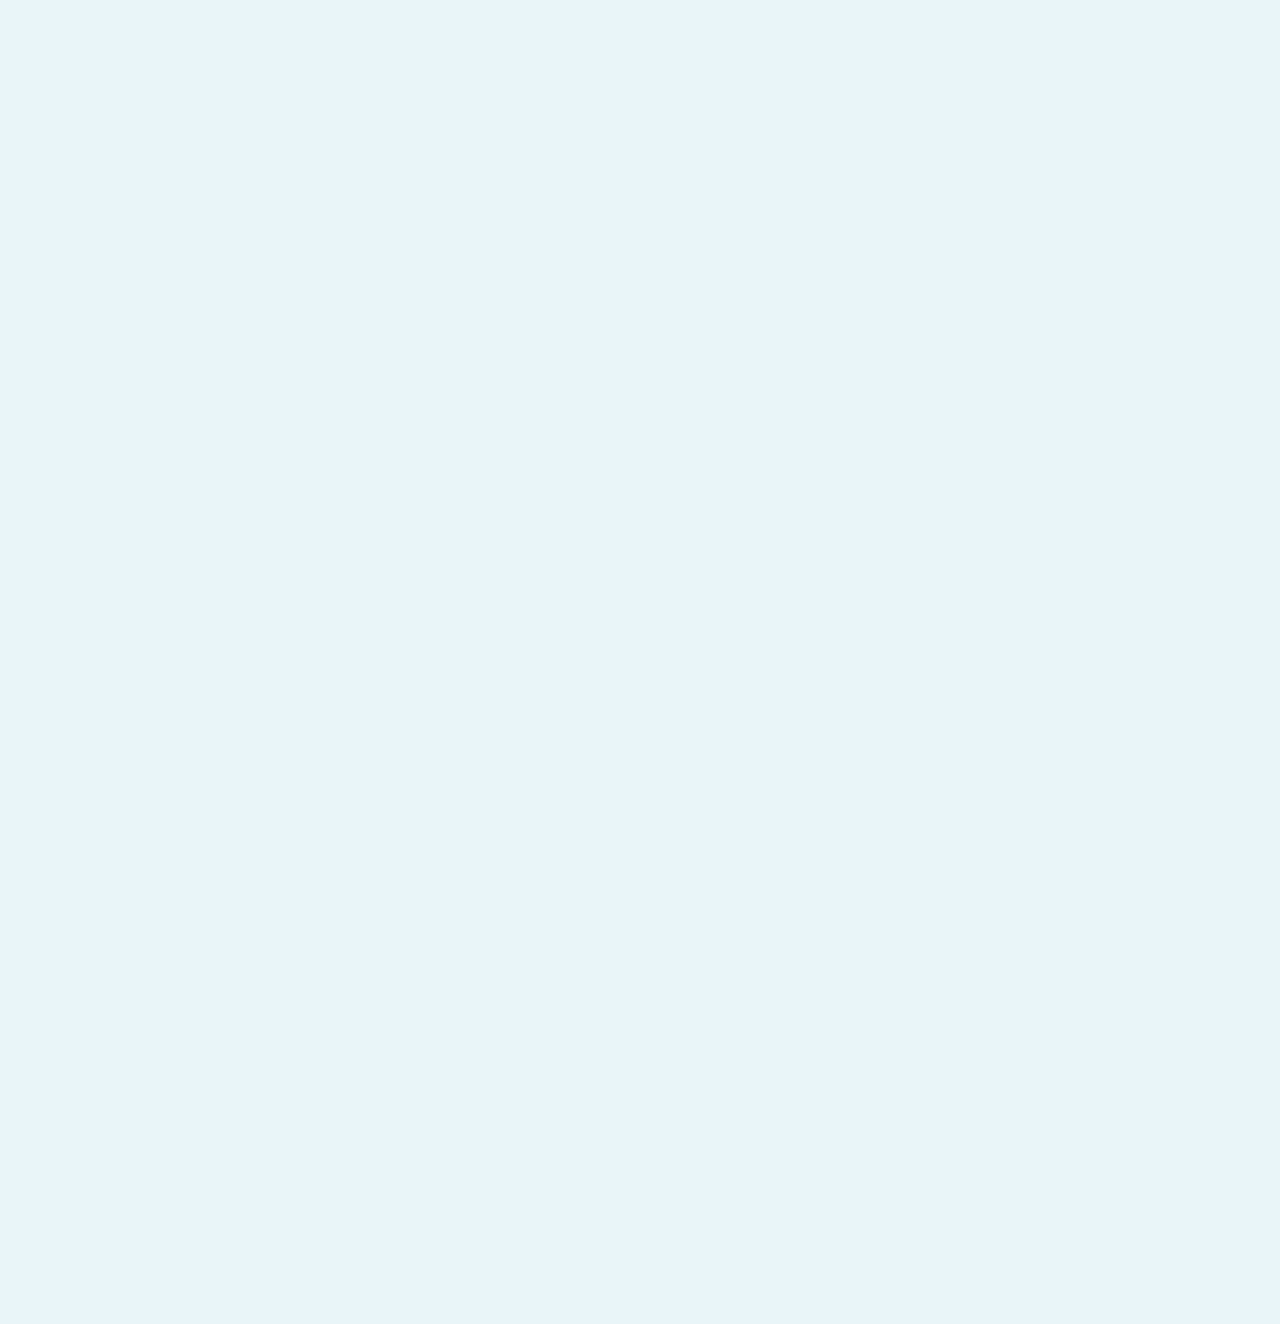
==== commit af25dd06: "Added Volunteer advert" ====
--- a/index.html
+++ b/index.html
@@ -72,9 +72,22 @@
                         <h1>Girls Talk</h1>
                         <p>We encourage women and girls to embrace the culture of sharing their problems, worries and feelings by speaking out to inspire other girls and young women to come out and speak for effective stress and trauma healing management</p>
                         <a style="margin-left: 30%; !important" href="# " class="btn btn-lg btn-primary ">DONATE </a>
-                        <a href="careers.html" class="btn btn-lg btn-primary">BECOME A VOLUNTEER</a>
-                    </div>
-                </div>
+                        <a href="careers.html" class="btn btn-lg btn-primary">Here is a Link For Volunteers</a>
+                    </div>
+                </div>
+
+
+                <div class="carousel-item active">
+                    <img src="images/others/img3.JPG" class="d-block w-100" alt="...">
+                    <div class="inner-container ">
+                        <h1>Peace Talks</h1>
+                        <p>We encourage women and girls to embrace the culture of sharing their problems, worries and feelings by speaking out to inspire other girls and young women to come out and speak for effective stress and trauma healing management</p>
+                        <a style="margin-left: 30%; !important" href="# " class="btn btn-lg btn-primary ">DONATE </a>
+                        <a href="careers.html" class="btn btn-lg btn-primary">Here is a Link For Volunteers</a>
+                    </div>
+                </div>
+
+
                 <div class="carousel-item">
                     <img src="images/newphotos/brace.jpeg" class="d-block w-100" alt="...">
                     <div class="inner-container ">
@@ -83,19 +96,19 @@
                             in partnership with community leaders</p>
 
                         <a style="margin-left: 30%; !important" href="# " class="btn btn-lg btn-primary">DONATE </a>
-                        <a href="careers.html" class="btn btn-lg btn-primary">BECOME A VOLUNTEER</a>
-
-                    </div>
-                </div>
-                <!--<div class="carousel-item">
+                        <a href="careers.html" class="btn btn-lg btn-primary">Here is a Link For Volunteers</a>
+
+                    </div>
+                </div>
+                <div class="carousel-item">
                     <img src="images/peace/girltalkpads.jpeg" class="d-block w-100" alt="...">
                     <div class="inner-container">
                         <h1>Mask Up, Save Lives</h1>
                         <p>Kids during mask up, save lives project</p>
                         <a style="margin-left: 30%; !important" href="#" class="btn btn-lg btn-primary">DONATE </a>
-                        <a href="careers.html" class="btn btn-lg btn-primary">BECOME A VOLUNTEER</a>
-                    </div>
-                </div> -->
+                        <a href="careers.html" class="btn btn-lg btn-primary">Here is a Link For Volunteers</a>
+                    </div>
+                </div>
             </div>
             <button class="carousel-control-prev" type="button" data-bs-target="#carouselExampleControls" data-bs-slide="prev">
                 <span class="carousel-control-prev-icon" aria-hidden="true"></span>
@@ -187,6 +200,7 @@
                     <a href="index.html"><img class="logo" id="logoc" src="images/logo.jpeg" alt="Wovop" title="Wovop Logo"></a>
 
                     <h2>Contact Us:</h2>
+                    <p>Women Volunteers for Peace</p>
                     <p>Gulf Hub,Mlimani –Kisumu city</p>
                     <p>P.O BOX 4702-40103 Kisumu, Kenya</p>
                     <p>Cell: (+254)706 081 614/ (+254)705 227 252</p>
@@ -208,7 +222,7 @@
 
         </div>
         <footer class="col-12">
-            <p><small>&copy Developed by <a href="https://kennyodhiambo.github.io/portfolio/" target="blank">Kedil Systems</a></small></p>
+            <p><small>&copy 2021 All rights reserved <a href="https://www.wovop.org/" target="blank">Women Volunteers for Peace</a></small></p>
         </footer>
 
 
--- a/style.css
+++ b/style.css
@@ -207,23 +207,24 @@
 }
 
 #contact {
-    font-weight: bold;
     margin-left: 30px;
-    padding: 10px;
+    padding: 1%;
     background-color: darkgreen;
     color: white;
-    margin-right: 30px;
+    margin-right: 10px;
     margin-top: 70px;
 }
 
-#clogo {}
+#clogo {
+    ;
+}
 
 #logoc {
     height: auto;
     width: 10%;
     border-radius: 10%;
-    margin-top: 0%;
-    margin-left: 2%;
+    margin-top: 5%;
+    margin-left: 30%;
 }
 
 footer {
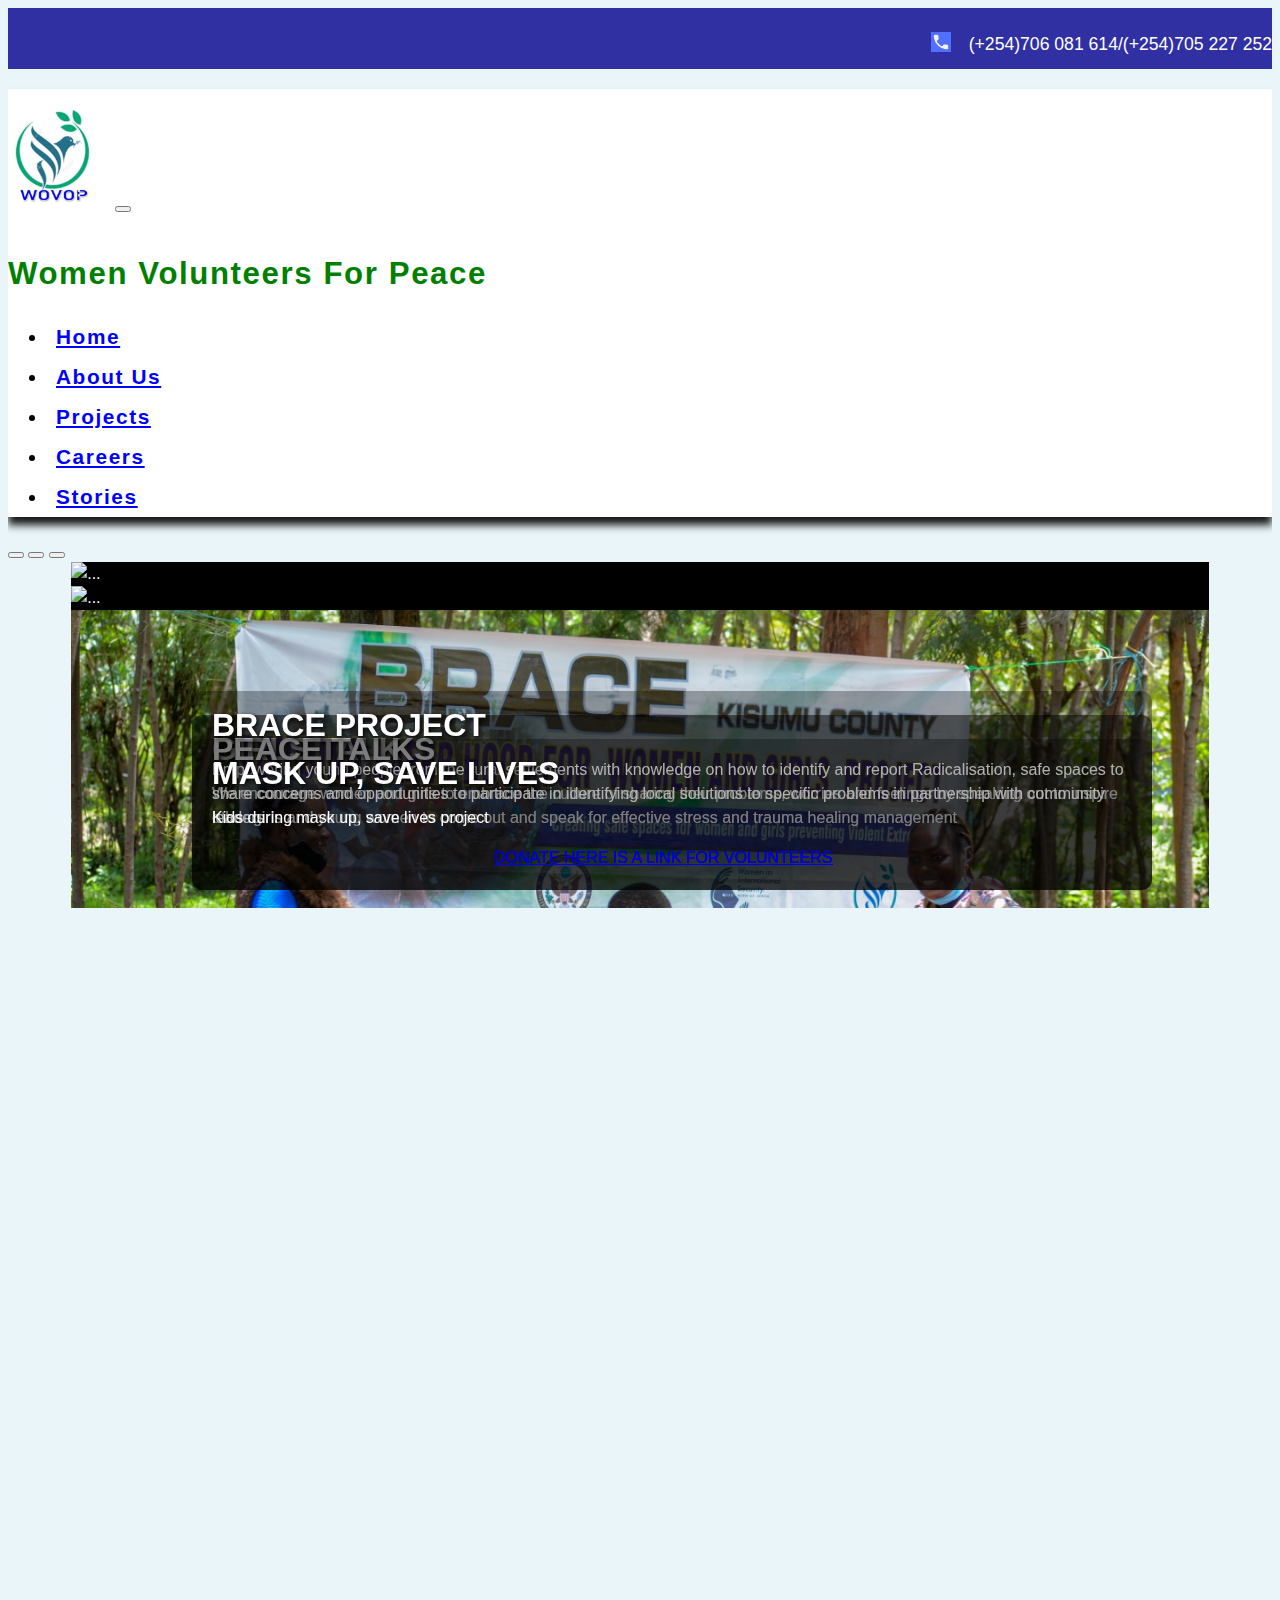
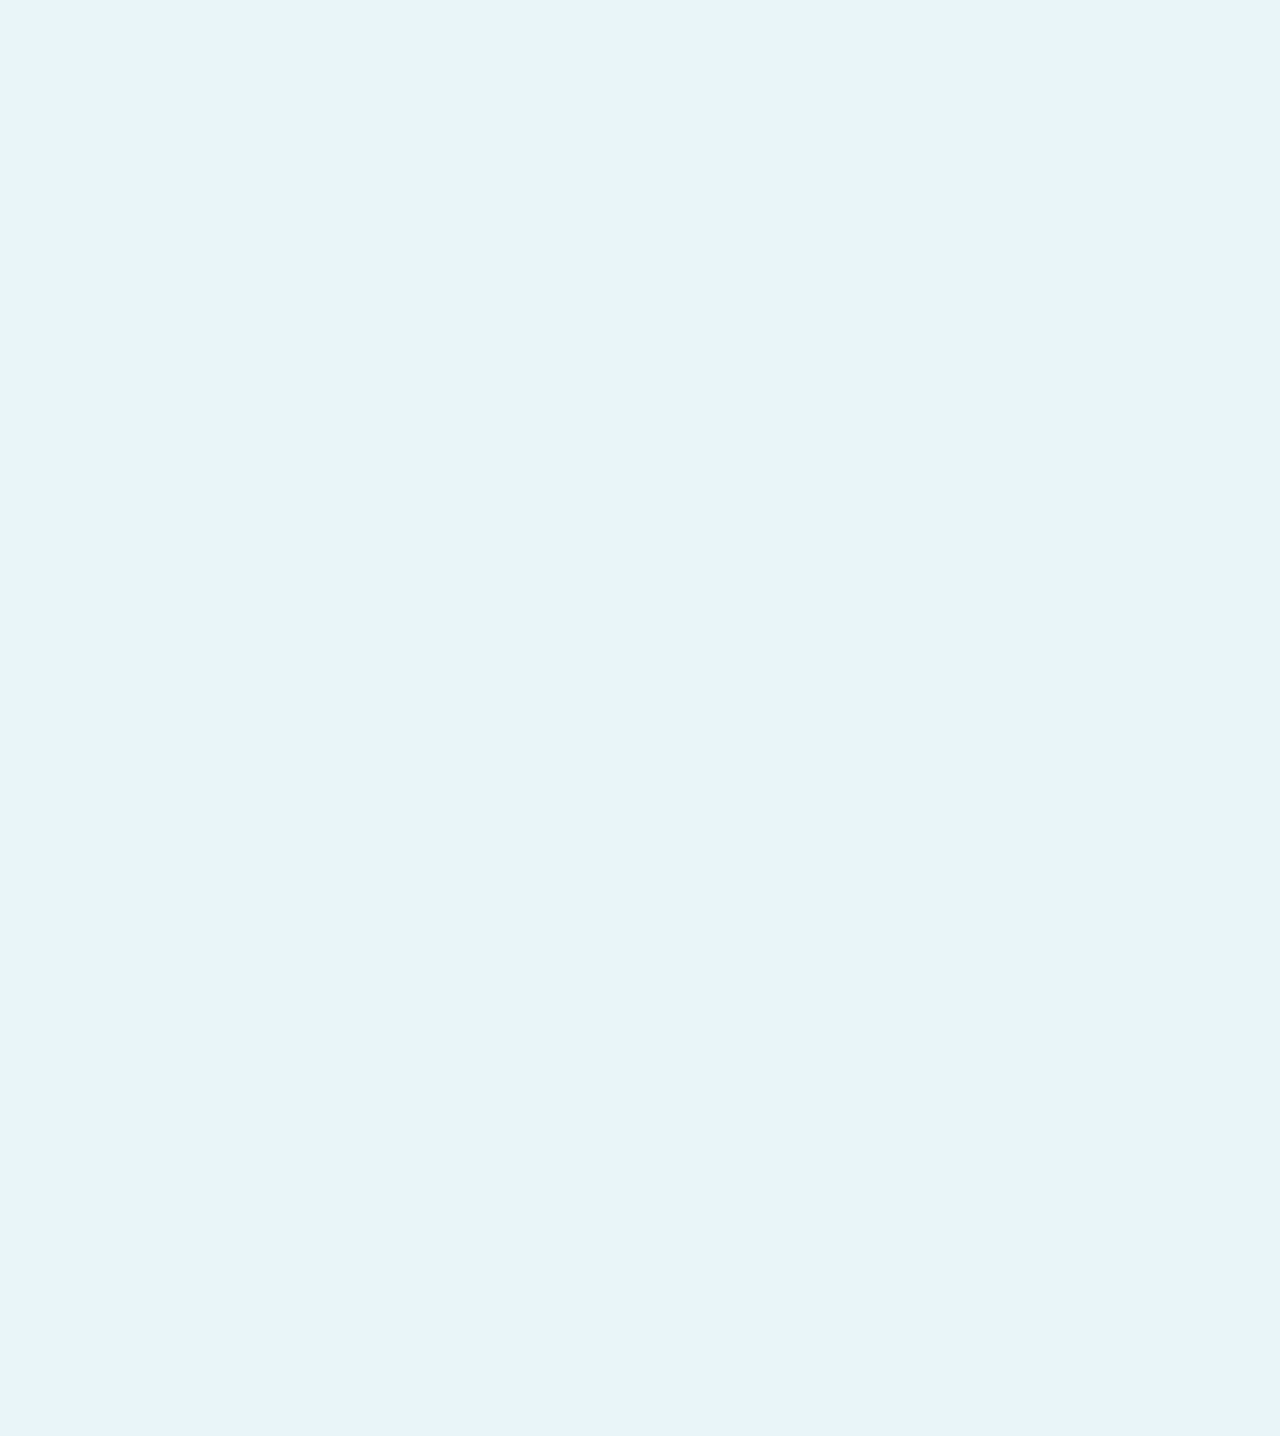
==== commit 9cfa8535: "Devided Contacts into 3 columns" ====
--- a/index.html
+++ b/index.html
@@ -192,30 +192,32 @@
 
         <section id="contact">
             <div class="row padding">
-                <div class="col-lg-5" id="cogo">
-
-                </div>
-
-                <div class="col-lg-4">
+                <div class="col-sm-4" id="cogo">
                     <a href="index.html"><img class="logo" id="logoc" src="images/logo.jpeg" alt="Wovop" title="Wovop Logo"></a>
+                    <br><br>
+                    <p style="font-size: 100%; margin-left: 20%;">Women Volunteers for Peace</p>
+                </div>
+
+                <div class="col-sm-4" style="padding-left: 8%;">
+
 
                     <h2>Contact Us:</h2>
-                    <p>Women Volunteers for Peace</p>
+
                     <p>Gulf Hub,Mlimani –Kisumu city</p>
                     <p>P.O BOX 4702-40103 Kisumu, Kenya</p>
                     <p>Cell: (+254)706 081 614/ (+254)705 227 252</p>
-                    <a class="mail" href="infor@wovop.org" target="blank">Email: infor@wovop.org</a><br><br>
+                </div>
+                <div class="col-sm-4" style="padding-left: 10%;">
+                    <h2>Links:</h2>
+                    <p><a href="https://www.wovop.org" style="color: white;">www.wovop.org</a></p>
+
+                    <a class="mail" href="infor@wovop.org" target="blank" style="color: white;">Email: infor@wovop.org</a><br><br>
 
                     <a href="https://twitter.com/WOVOP_org" class="fa fa-twitter" target="blank" class="fa fa-twitter"></a>
                     <a href="https://www.facebook.com/WV4PN" class="fa fa-facebook" target="blank"></a>
                     <a href="https://www.instagram.com/womenvolunteers4peace/" class="fa fa-instagram" target="blank"></a>
-
-                </div>
-
-                <div class="col-4" id="cifor">
-
-
-                </div>
+                </div>
+
             </div>
 
         </section>
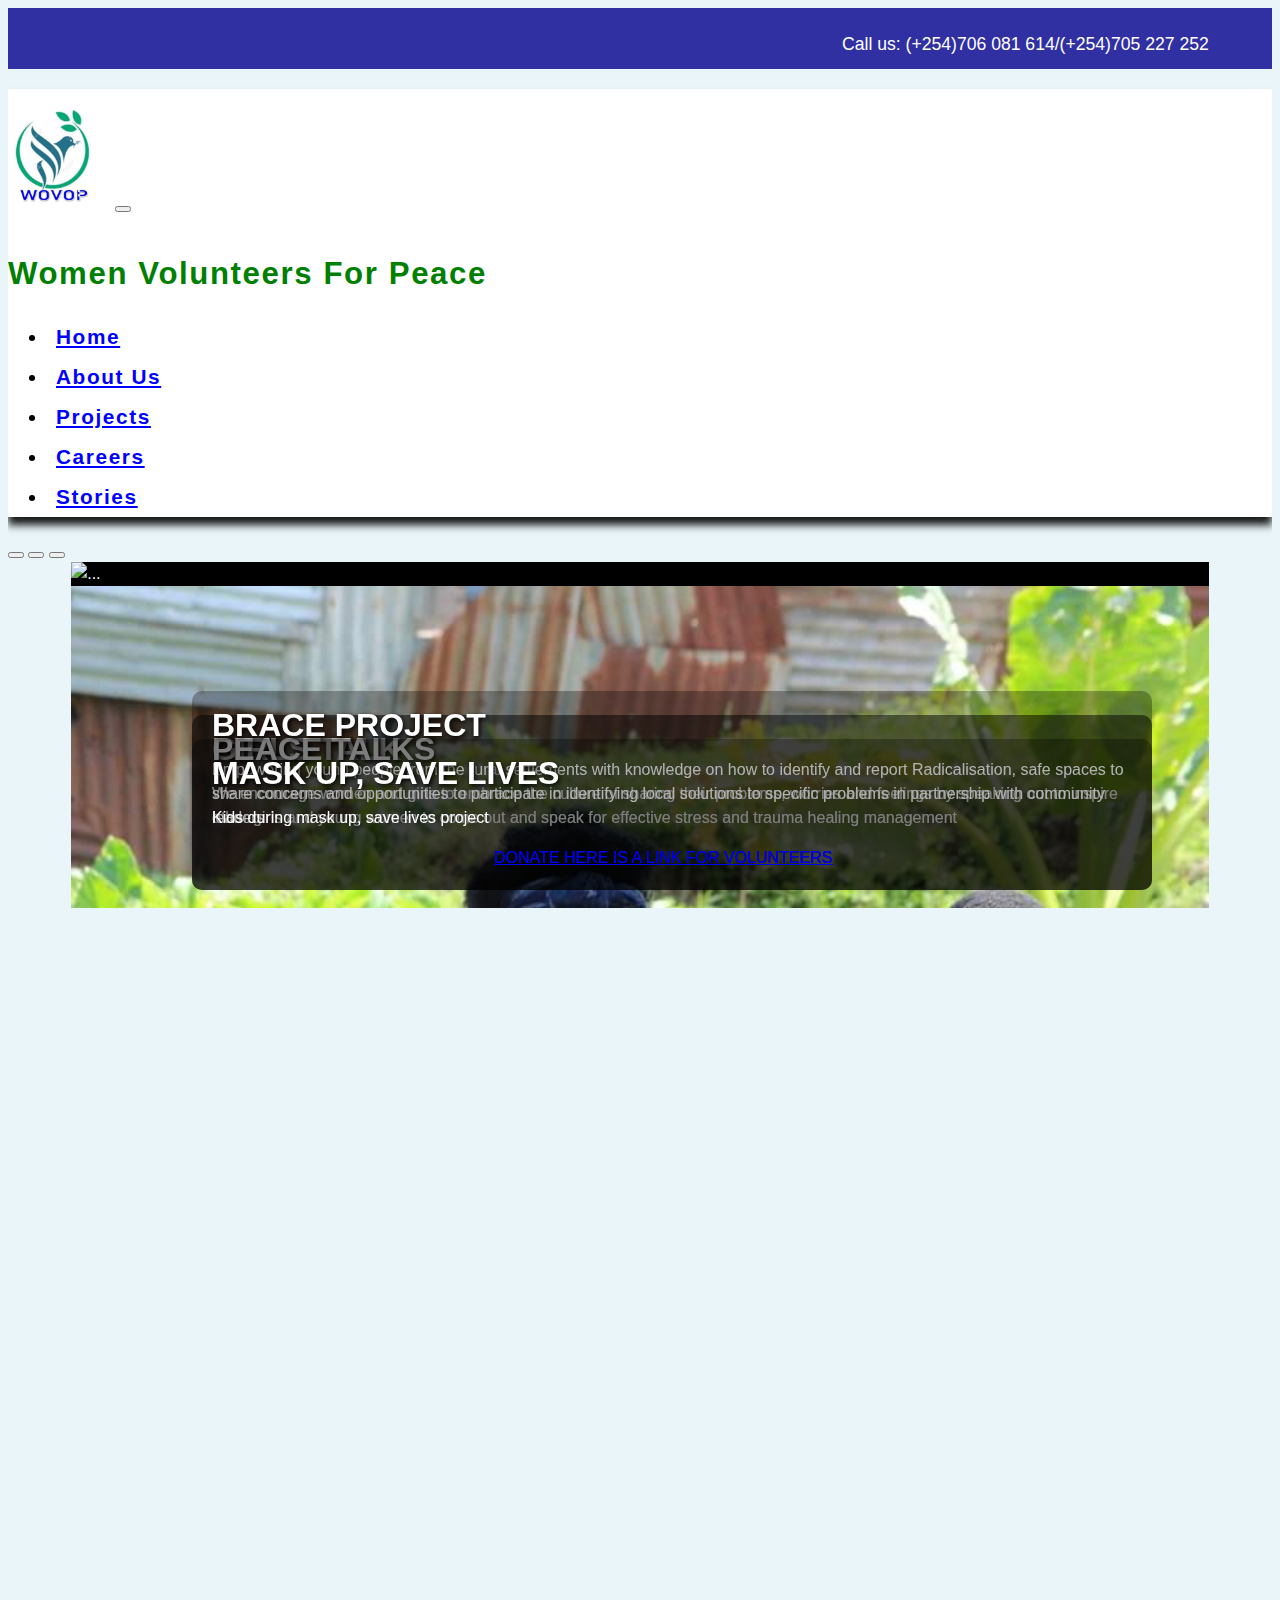
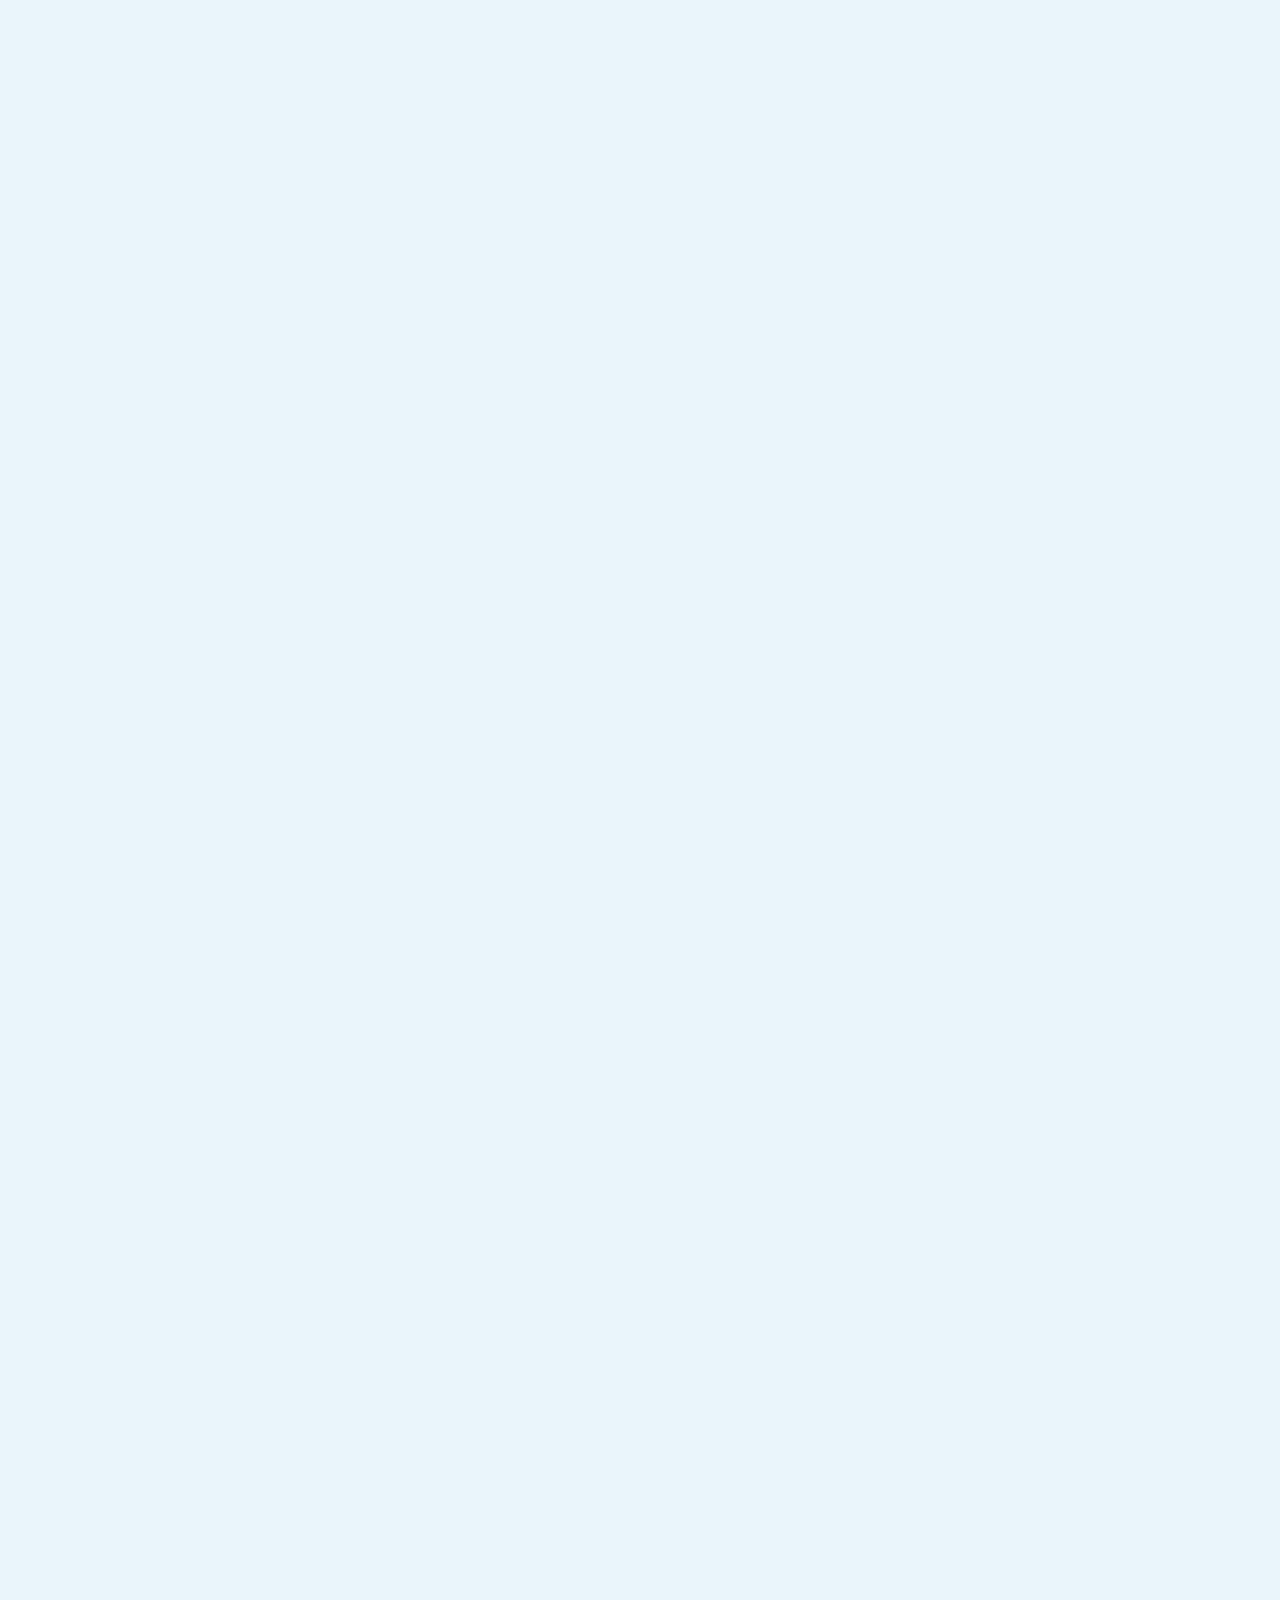
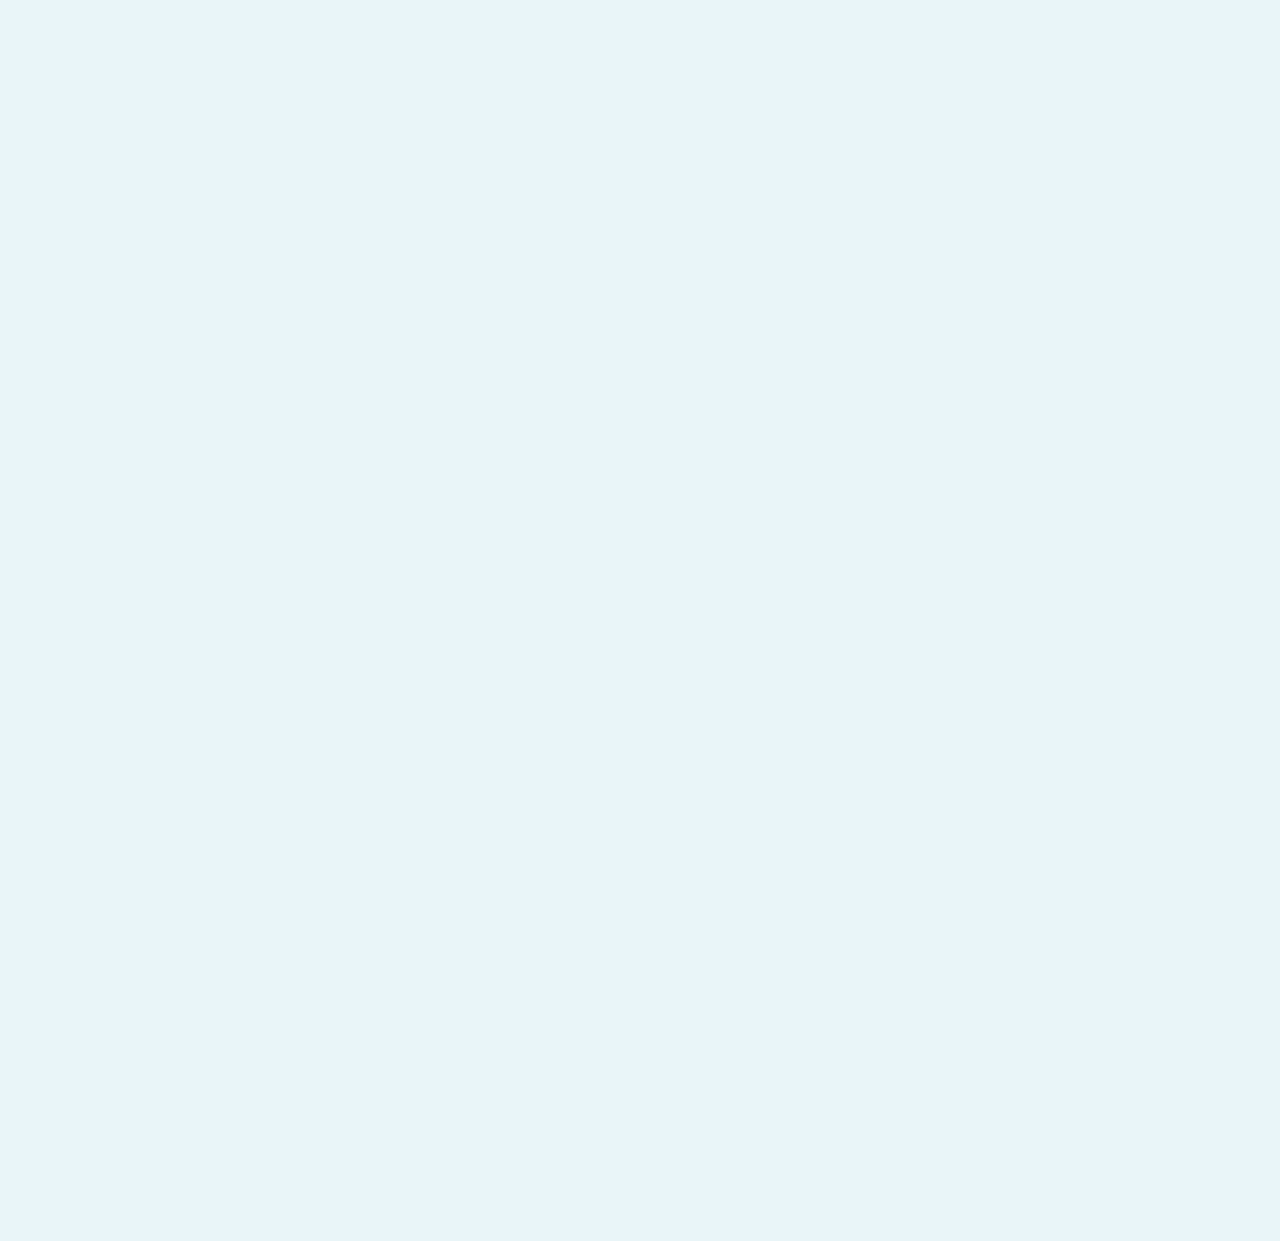
==== commit 89431260: "Modified the Carousel" ====
--- a/index.html
+++ b/index.html
@@ -17,10 +17,12 @@
 
 <body>
     <div class="top-bar fixed-top">
-        <div class="container div-12 text-right">
-
-            <img class="phone" src="images/phone.png" alt="">
-            <p><a href="tel:+254706081614"> (+254)706 081 614/(+254)705 227 252</a></p>
+        <div class="row-padding">
+            <div class="col-lg-12 col-sm-12 col-md-12">
+                <!-- <img class="phone" src="images/phone.png" alt=""> -->
+
+                <p><a href="tel:+254706081614">Call us: (+254)706 081 614/(+254)705 227 252</a></p>
+            </div>
         </div>
     </div>
     <section id="top"></section>
@@ -77,8 +79,8 @@
                 </div>
 
 
-                <div class="carousel-item active">
-                    <img src="images/others/img3.JPG" class="d-block w-100" alt="...">
+                <div class="carousel-item">
+                    <img src="images/newphotos/peacetalk1.jpeg" class="d-block w-100" alt="...">
                     <div class="inner-container ">
                         <h1>Peace Talks</h1>
                         <p>We encourage women and girls to embrace the culture of sharing their problems, worries and feelings by speaking out to inspire other girls and young women to come out and speak for effective stress and trauma healing management</p>
@@ -101,7 +103,7 @@
                     </div>
                 </div>
                 <div class="carousel-item">
-                    <img src="images/peace/girltalkpads.jpeg" class="d-block w-100" alt="...">
+                    <img src="images/newphotos/maskup.jpeg" class="d-block w-100" alt="...">
                     <div class="inner-container">
                         <h1>Mask Up, Save Lives</h1>
                         <p>Kids during mask up, save lives project</p>
@@ -209,7 +211,7 @@
                 </div>
                 <div class="col-sm-4" style="padding-left: 10%;">
                     <h2>Links:</h2>
-                    <p><a href="https://www.wovop.org" style="color: white;">www.wovop.org</a></p>
+                    <p><a href="https://www.wovop.org" target="_blank" style="color: white;">www.wovop.org</a></p>
 
                     <a class="mail" href="infor@wovop.org" target="blank" style="color: white;">Email: infor@wovop.org</a><br><br>
 
--- a/style.css
+++ b/style.css
@@ -29,6 +29,7 @@
     height: 2.8rem;
     padding: .5rem 0;
     text-align: right;
+    padding-right: 5%;
 }
 
 .top-bar a {
@@ -38,12 +39,10 @@
 }
 
 .top-bar img {
-    display: flex;
     height: 20px;
     width: 20px;
-    margin-left: 73%;
-    float: left;
-    top: 3px;
+    float: top: 3px;
+    padding-right: 5%
 }
 
 .navbar {
